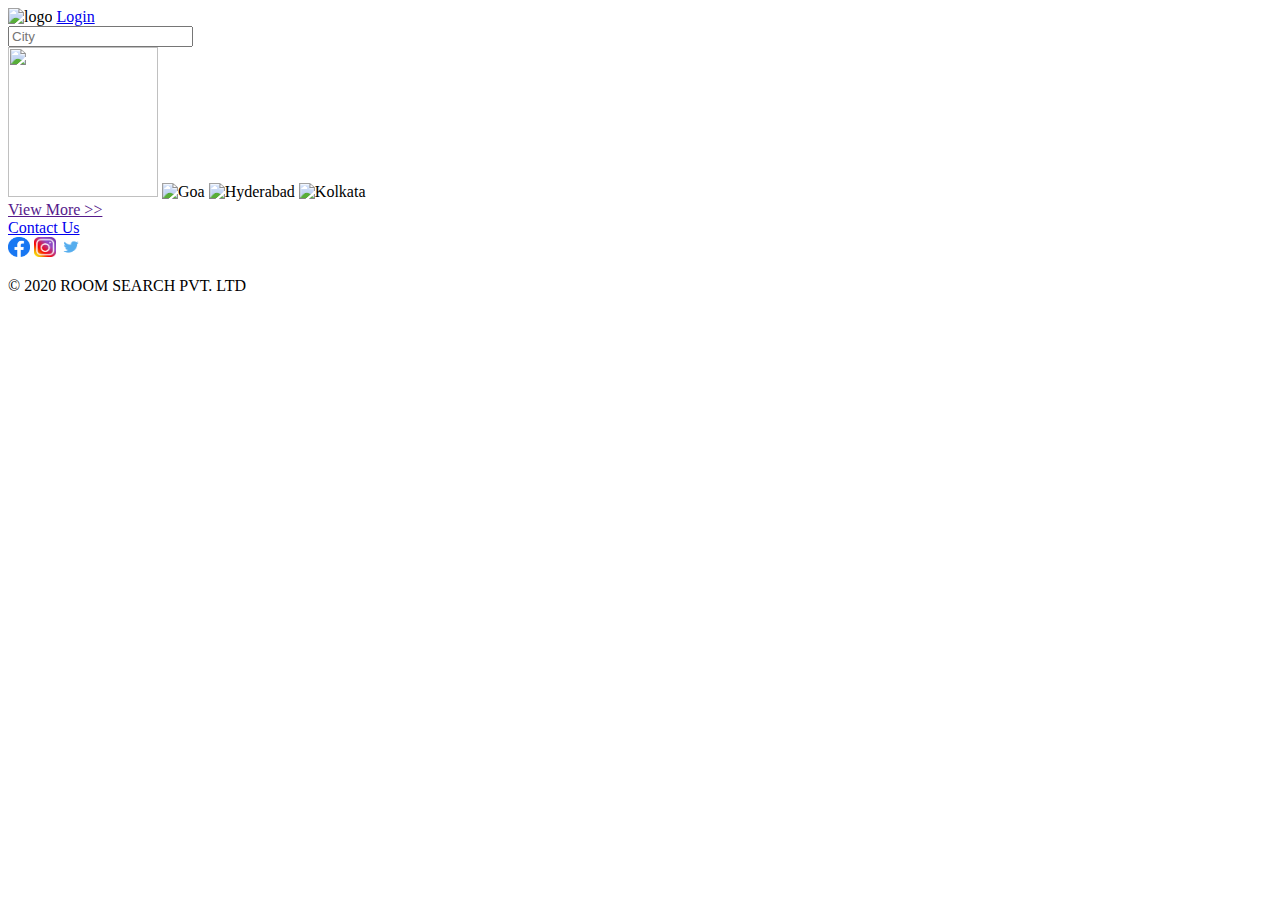
==== index.html @ 54b91127 "Checkpoint4" ====
<!DOCTYPE HTML>
<html>
    <head>
        <style>
            body {
                width : 100%;
                height: 100%;
            }
            .cityImage {
                height: 150px;
                width: 150px;
            }
            .logo {
                height:60px; 
                width:60px;
            }
            .socialLogo {
                height :20px;
                width : 22px;
            }

        </style>
    </head>
    <body>
        <div>
            <header>
                <img class = "logo" src = "C:\Hotel_Booking_Website_Starter_Code\assests\images\logo.png" alt = "logo">
                <a href = "login.html">Login</a>               
            </header>
            
            <div>
                <div>
                    <input type = "text" placeholder = "City">
                    </div>
                <div >
                    <a href = "list.html"><img class = "cityImage" src = "https://media-cdn.tripadvisor.com/media/photo-s/15/33/fe/a2/new-delhi.jpg"></a>
                    <img class = "cityImage" src = "https://media-cdn.tripadvisor.com/media/photo-s/15/33/fc/f0/goa.jpg" alt = "Goa">
                    <img class = "cityImage" src = "https://media-cdn.tripadvisor.com/media/photo-s/0f/98/f7/df/charminar.jpg" alt = "Hyderabad">
                    <img class = "cityImage" src = "https://media-cdn.tripadvisor.com/media/photo-s/15/33/fe/ac/kolkata-calcutta.jpg" alt = "Kolkata">
                </div>
                <div><a href="">View More >></a></div>
            </div>
            
            <footer>
                <a href = "contact.html" target="_blank">Contact Us</a>
                <div>
                <a href = "https://www.facebook.com" target="_blank"><img class ="socialLogo" src = "assests/images/facebook.png"  alt ="facebooklogo"></a>
                <a href = "https://www.instagram.com" target="_blank"><img class ="socialLogo" src = "assests/images/instagram.png" alt ="instagramlogo"></a>
                <a href = "https://www.twitter.com" target="_blank"><img class ="socialLogo" src = "assests/images/twitter.png" alt ="twitterlogo"></a>
                </div>
                <p> © 2020 ROOM SEARCH PVT. LTD</p>
            </footer>

        </div>
    </body>
</html>
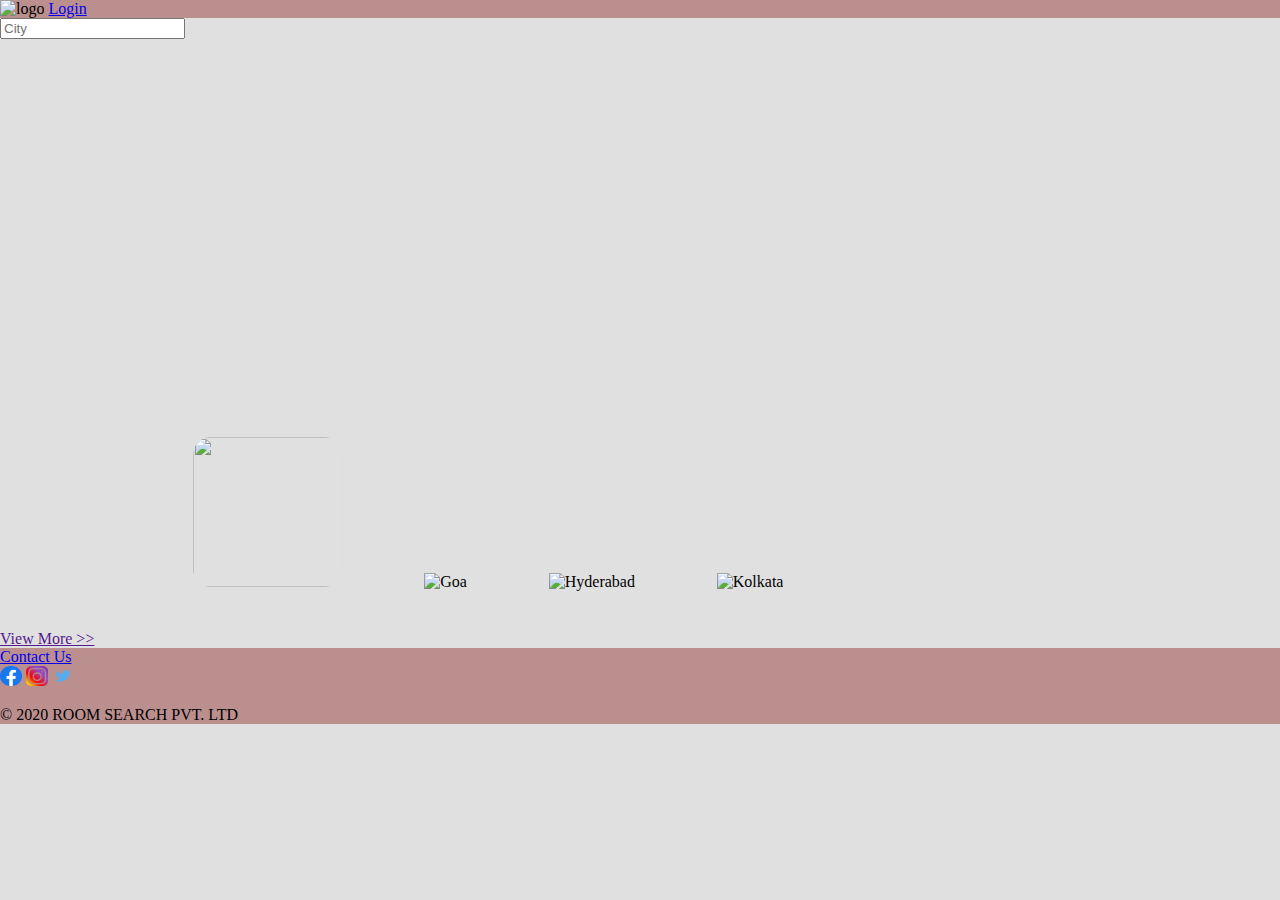
==== commit 4d6a3901: "Checkpoint5" ====
--- a/index.html
+++ b/index.html
@@ -2,13 +2,22 @@
 <html>
     <head>
         <style>
+            #full{
+                width : 100%;
+                height: 100%;
+                margin: 0px;
+            }
             body {
                 width : 100%;
-                height: 100%;
+                height: 1000%;
+                margin: 0px;
+                background-color: #e0e0e0;
             }
             .cityImage {
                 height: 150px;
                 width: 150px;
+                padding:4% 4% 4% 4%;
+                border-radius: 25%;
             }
             .logo {
                 height:60px; 
@@ -18,21 +27,42 @@
                 height :20px;
                 width : 22px;
             }
+            header {
+                background-color: rosybrown;
+            }
+            footer {
+                background-color: rosybrown;
+                position: bottom;
+                bottom: 0;
+                width: 100%;
+            }
+            #backImage{
+                background-image:url('https://media-cdn.tripadvisor.com/media/photo-o/14/10/2e/af/india.jpg');
+                height: 380px;
+                width: 100%;
+                background-size: cover;
+                background-repeat: no-repeat;
+                -ms-background-position-x: center;
+                -ms-background-position-y: bottom;
+                background-position: center ;
+                overflow: hidden;
+            }
 
         </style>
     </head>
-    <body>
-        <div>
+    
+        <div id = "full">
             <header>
                 <img class = "logo" src = "C:\Hotel_Booking_Website_Starter_Code\assests\images\logo.png" alt = "logo">
                 <a href = "login.html">Login</a>               
             </header>
-            
+            <body>
             <div>
-                <div>
+                <div id = "backImage" >
                     <input type = "text" placeholder = "City">
+                    
                     </div>
-                <div >
+                <div style="margin-left: 12%; margin-right: 12%;">
                     <a href = "list.html"><img class = "cityImage" src = "https://media-cdn.tripadvisor.com/media/photo-s/15/33/fe/a2/new-delhi.jpg"></a>
                     <img class = "cityImage" src = "https://media-cdn.tripadvisor.com/media/photo-s/15/33/fc/f0/goa.jpg" alt = "Goa">
                     <img class = "cityImage" src = "https://media-cdn.tripadvisor.com/media/photo-s/0f/98/f7/df/charminar.jpg" alt = "Hyderabad">
@@ -40,6 +70,7 @@
                 </div>
                 <div><a href="">View More >></a></div>
             </div>
+        </body>
             
             <footer>
                 <a href = "contact.html" target="_blank">Contact Us</a>
@@ -52,5 +83,5 @@
             </footer>
 
         </div>
-    </body>
+    
 </html>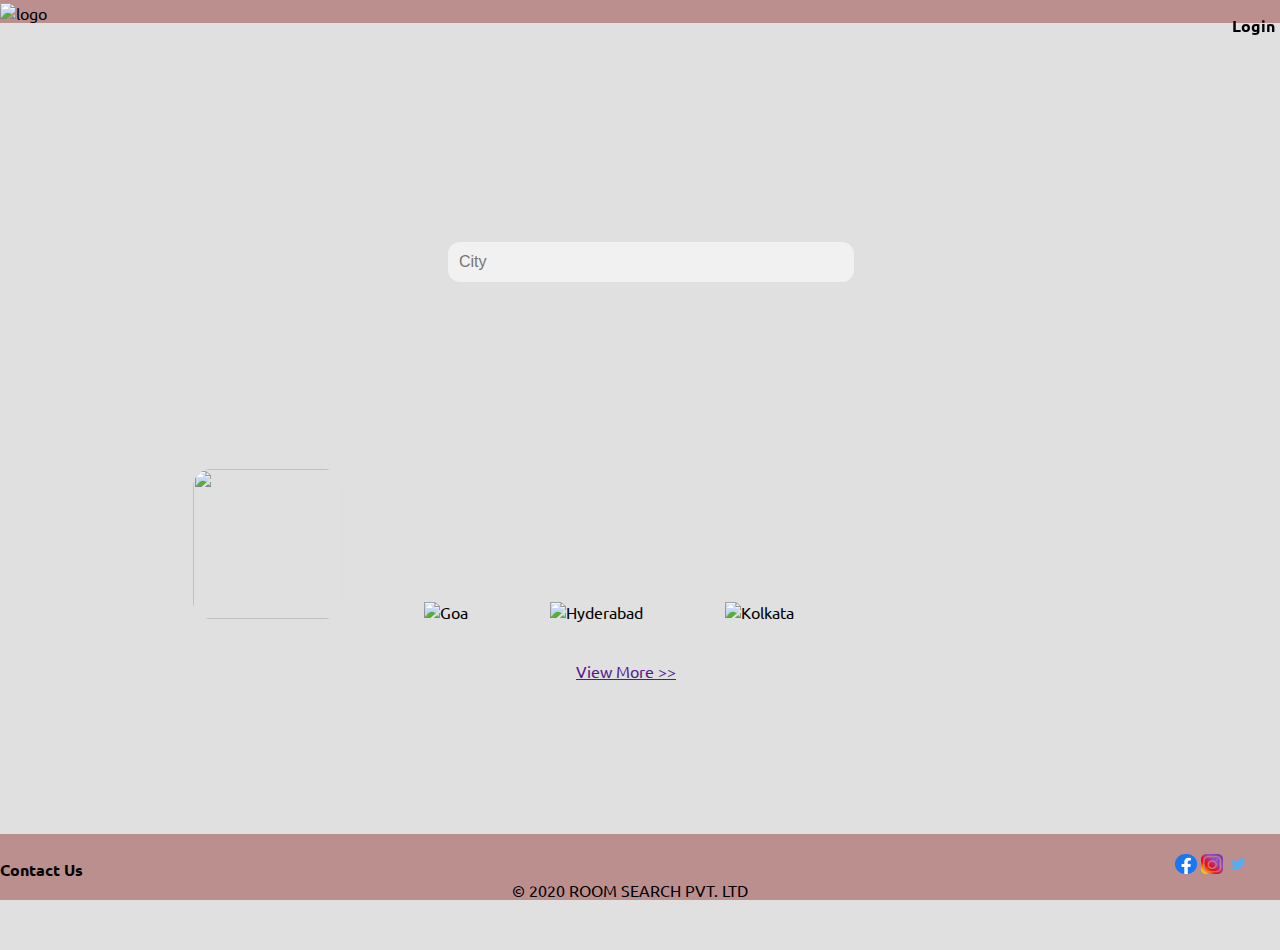
==== commit 9fab1547: "Checkpoint6" ====
--- a/index.html
+++ b/index.html
@@ -1,17 +1,28 @@
 <!DOCTYPE HTML>
 <html>
     <head>
+        <link href="https://fonts.googleapis.com/css2?family=Ubuntu&display=swap" rel="stylesheet">
+
         <style>
             #full{
                 width : 100%;
                 height: 100%;
                 margin: 0px;
+                position:absolute;
+                top:50px;
+                
+                
             }
             body {
+                
                 width : 100%;
-                height: 1000%;
-                margin: 0px;
+                height: 100%;
+                margin: 0 auto;
                 background-color: #e0e0e0;
+                font-family: 'Ubuntu', sans-serif;
+                overflow: auto;
+                bottom:100px;
+            
             }
             .cityImage {
                 height: 150px;
@@ -22,19 +33,28 @@
             .logo {
                 height:60px; 
                 width:60px;
+                vertical-align: middle;
             }
             .socialLogo {
                 height :20px;
                 width : 22px;
+                margin-top: 20px;
             }
             header {
                 background-color: rosybrown;
+                position: fixed;
+                top: 0;
+                left:0;
+                width: 100%;
+                height:auto;
             }
             footer {
                 background-color: rosybrown;
-                position: bottom;
+                width: 100%;
                 bottom: 0;
-                width: 100%;
+                position: fixed;
+                height: auto;
+            	top:auto;
             }
             #backImage{
                 background-image:url('https://media-cdn.tripadvisor.com/media/photo-o/14/10/2e/af/india.jpg');
@@ -47,6 +67,37 @@
                 background-position: center ;
                 overflow: hidden;
             }
+            .login {
+                position: absolute;
+                top: 15px;
+                right: 5px;
+                text-decoration: none;
+                color: black;
+                font-weight: bold;
+            }
+            #boxStyle {
+                 margin: 15% 35%;
+                 border-radius: 12px;
+                 border:1px solid transparent;
+                 background-color: #f1f1f1;
+                 padding: 10px;
+                 font-size: 16px;
+                 width: 30%;
+            }
+            .cityImageSty{
+                margin-left: 12%; 
+                margin-right: 12%;
+                align-items: center;
+                }
+                
+            #contactus{
+                position: relative;
+                text-decoration: none;
+                color: black;
+                font-weight: bold;
+                vertical-align: middle;
+            }
+
 
         </style>
     </head>
@@ -54,32 +105,32 @@
         <div id = "full">
             <header>
                 <img class = "logo" src = "C:\Hotel_Booking_Website_Starter_Code\assests\images\logo.png" alt = "logo">
-                <a href = "login.html">Login</a>               
+                <a class="login" href = "login.html">Login</a>               
             </header>
             <body>
             <div>
                 <div id = "backImage" >
-                    <input type = "text" placeholder = "City">
+                    <input id = "boxStyle" type = "text" placeholder = "City">
                     
                     </div>
-                <div style="margin-left: 12%; margin-right: 12%;">
+                <div class="cityImageSty">
                     <a href = "list.html"><img class = "cityImage" src = "https://media-cdn.tripadvisor.com/media/photo-s/15/33/fe/a2/new-delhi.jpg"></a>
                     <img class = "cityImage" src = "https://media-cdn.tripadvisor.com/media/photo-s/15/33/fc/f0/goa.jpg" alt = "Goa">
                     <img class = "cityImage" src = "https://media-cdn.tripadvisor.com/media/photo-s/0f/98/f7/df/charminar.jpg" alt = "Hyderabad">
                     <img class = "cityImage" src = "https://media-cdn.tripadvisor.com/media/photo-s/15/33/fe/ac/kolkata-calcutta.jpg" alt = "Kolkata">
                 </div>
-                <div><a href="">View More >></a></div>
+                <div style = "padding-left: 45%; height:100px;" ><a href="">View More >></a></div>
             </div>
         </body>
             
             <footer>
-                <a href = "contact.html" target="_blank">Contact Us</a>
-                <div>
+                <span><a href = "contact.html" target="_blank" id="contactus">Contact Us</a></span>
+                <span style="padding-left: 85%; ">
                 <a href = "https://www.facebook.com" target="_blank"><img class ="socialLogo" src = "assests/images/facebook.png"  alt ="facebooklogo"></a>
                 <a href = "https://www.instagram.com" target="_blank"><img class ="socialLogo" src = "assests/images/instagram.png" alt ="instagramlogo"></a>
                 <a href = "https://www.twitter.com" target="_blank"><img class ="socialLogo" src = "assests/images/twitter.png" alt ="twitterlogo"></a>
-                </div>
-                <p> © 2020 ROOM SEARCH PVT. LTD</p>
+                </span>
+                <span style = "padding-left: 40%;"> © 2020 ROOM SEARCH PVT. LTD</span>
             </footer>
 
         </div>
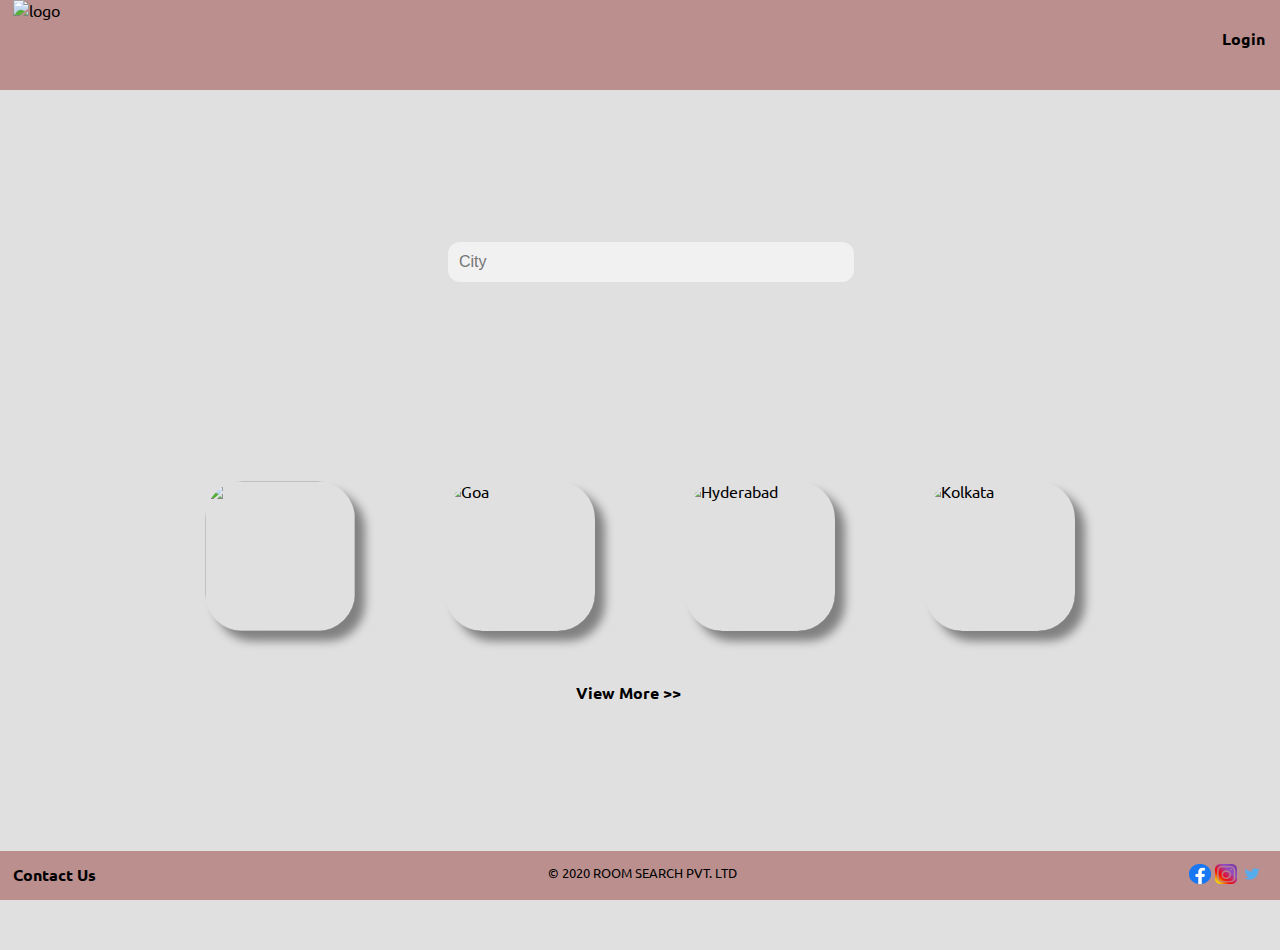
==== commit 9d82b33e: "Checkpoint 7" ====
--- a/index.html
+++ b/index.html
@@ -22,23 +22,19 @@
                 font-family: 'Ubuntu', sans-serif;
                 overflow: auto;
                 bottom:100px;
-            
-            }
-            .cityImage {
-                height: 150px;
-                width: 150px;
-                padding:4% 4% 4% 4%;
-                border-radius: 25%;
+                display:flex;
+            
             }
             .logo {
                 height:60px; 
                 width:60px;
                 vertical-align: middle;
+                margin: 1%;
+                margin-top:0;
             }
             .socialLogo {
                 height :20px;
                 width : 22px;
-                margin-top: 20px;
             }
             header {
                 background-color: rosybrown;
@@ -46,7 +42,10 @@
                 top: 0;
                 left:0;
                 width: 100%;
-                height:auto;
+                height:10%;
+                display: flex;
+                justify-content: space-between;
+                
             }
             footer {
                 background-color: rosybrown;
@@ -55,7 +54,14 @@
                 position: fixed;
                 height: auto;
             	top:auto;
-            }
+                display: flex;
+                justify-content:space-between;
+                vertical-align: middle;
+                padding: 1%;
+             }
+
+
+
             #backImage{
                 background-image:url('https://media-cdn.tripadvisor.com/media/photo-o/14/10/2e/af/india.jpg');
                 height: 380px;
@@ -63,7 +69,7 @@
                 background-size: cover;
                 background-repeat: no-repeat;
                 -ms-background-position-x: center;
-                -ms-background-position-y: bottom;
+                -ms-background-position-y: center;
                 background-position: center ;
                 overflow: hidden;
             }
@@ -74,7 +80,10 @@
                 text-decoration: none;
                 color: black;
                 font-weight: bold;
-            }
+                margin: 1%;
+                margin-right: 10px;
+            }
+
             #boxStyle {
                  margin: 15% 35%;
                  border-radius: 12px;
@@ -84,19 +93,94 @@
                  font-size: 16px;
                  width: 30%;
             }
+            #boxStyle:focus {
+                outline:none;
+            }
+                            
+            
+            .textStyle {
+                text-decoration: none;
+                color: black;
+                font-weight: bold;
+            }
+
             .cityImageSty{
                 margin-left: 12%; 
                 margin-right: 12%;
                 align-items: center;
+                display: flex;
+                justify-content: space-between;
+                padding: 4%
+                
                 }
-                
-            #contactus{
-                position: relative;
-                text-decoration: none;
-                color: black;
-                font-weight: bold;
-                vertical-align: middle;
-            }
+
+                .container,
+                .container * {
+                    box-sizing: border-box;
+                }
+
+                .container {
+                    position: relative;
+                    display: inline-block;
+                    overflow: hidden;
+                    max-width: 100%;
+                    height: auto;
+                    border-radius: 25%;
+                    box-shadow:10px 10px 10px 0px grey;
+                }
+
+                .container img {
+                    max-width: 100%;
+                } 
+                .container .cityImage {
+                    display: block;
+                }   
+
+            .cityImage {
+                height:150px;
+                width: 150px;
+                border-radius: 25%;
+                box-shadow:10px 10px 10px 0px grey;
+                
+            }
+
+            .container .layertop {
+                opacity: 0;
+                position: absolute;
+                top: 0;
+                left: 0;
+                right: 0;
+                bottom: 0;
+                width: 100%;
+                height: 100%;
+                background: rgba(0, 0, 0, 0.6);
+                color: #fff;
+                padding: 15px;
+                -moz-transition: all 0.4s ease-in-out 0s;
+                -webkit-transition: all 0.4s ease-in-out 0s;
+                -ms-transition: all 0.4s ease-in-out 0s;
+                transition: all 0.4s ease-in-out 0s;
+            }
+
+    
+            
+            .container:hover .layertop,
+            .container.active .layertop {
+                opacity: 1;
+            }
+            .container .text {
+                text-align: center;
+                font-size: 18px;
+                display: inline-block;
+                position: absolute;
+                top: 50%;
+                left: 50%;
+                -moz-transform: translate(-50%, -50%);
+                -webkit-transform: translate(-50%, -50%);
+                -ms-transform: translate(-50%, -50%);
+                transform: translate(-50%, -50%);
+            }
+
 
 
         </style>
@@ -113,24 +197,50 @@
                     <input id = "boxStyle" type = "text" placeholder = "City">
                     
                     </div>
-                <div class="cityImageSty">
-                    <a href = "list.html"><img class = "cityImage" src = "https://media-cdn.tripadvisor.com/media/photo-s/15/33/fe/a2/new-delhi.jpg"></a>
-                    <img class = "cityImage" src = "https://media-cdn.tripadvisor.com/media/photo-s/15/33/fc/f0/goa.jpg" alt = "Goa">
-                    <img class = "cityImage" src = "https://media-cdn.tripadvisor.com/media/photo-s/0f/98/f7/df/charminar.jpg" alt = "Hyderabad">
-                    <img class = "cityImage" src = "https://media-cdn.tripadvisor.com/media/photo-s/15/33/fe/ac/kolkata-calcutta.jpg" alt = "Kolkata">
-                </div>
-                <div style = "padding-left: 45%; height:100px;" ><a href="">View More >></a></div>
+                
+                
+        <div class="cityImageSty">
+
+
+                <div class="container">
+                <a href = "list.html" ><img class = "cityImage" src = "https://media-cdn.tripadvisor.com/media/photo-s/15/33/fe/a2/new-delhi.jpg">
+                <div class = "layertop">
+                <div class="text">Delhi</div>
+                </div></a></div>
+                
+                <div class="container">
+                <img class = "cityImage" src = "https://media-cdn.tripadvisor.com/media/photo-s/15/33/fc/f0/goa.jpg" alt = "Goa">
+                <div class = "layertop">
+                <div class="text">Goa</div>
+                </div></div>
+                
+                <div class="container">
+                <img class = "cityImage" src = "https://media-cdn.tripadvisor.com/media/photo-s/0f/98/f7/df/charminar.jpg" alt = "Hyderabad">
+                <div class = "layertop">
+                <div class="text">Hyderabad</div>
+            </div></div>
+                
+            <div class="container">
+            <img class = "cityImage" src = "https://media-cdn.tripadvisor.com/media/photo-s/15/33/fe/ac/kolkata-calcutta.jpg" alt = "Kolkata">
+            <div class = "layertop">   
+            <div class="text">Kolkata</div>
+                </div></div>
+    
+            
+            </div> 
+            
+            <div style = "padding-left: 45%; height:100px;" ><a href="" class= "textStyle">View More >></a></div>       
+                       
             </div>
         </body>
             
             <footer>
-                <span><a href = "contact.html" target="_blank" id="contactus">Contact Us</a></span>
-                <span style="padding-left: 85%; ">
-                <a href = "https://www.facebook.com" target="_blank"><img class ="socialLogo" src = "assests/images/facebook.png"  alt ="facebooklogo"></a>
+                <span id="contactus"><a href = "contact.html" target="_blank" class= "textStyle">Contact Us</a></span>
+                <span style="font-size: small;">© 2020 ROOM SEARCH PVT. LTD</span>
+                <span style="margin-right: 30px;"><a href = "https://www.facebook.com" target="_blank"><img class ="socialLogo" src = "assests/images/facebook.png"  alt ="facebooklogo"></a>
                 <a href = "https://www.instagram.com" target="_blank"><img class ="socialLogo" src = "assests/images/instagram.png" alt ="instagramlogo"></a>
                 <a href = "https://www.twitter.com" target="_blank"><img class ="socialLogo" src = "assests/images/twitter.png" alt ="twitterlogo"></a>
                 </span>
-                <span style = "padding-left: 40%;"> © 2020 ROOM SEARCH PVT. LTD</span>
             </footer>
 
         </div>
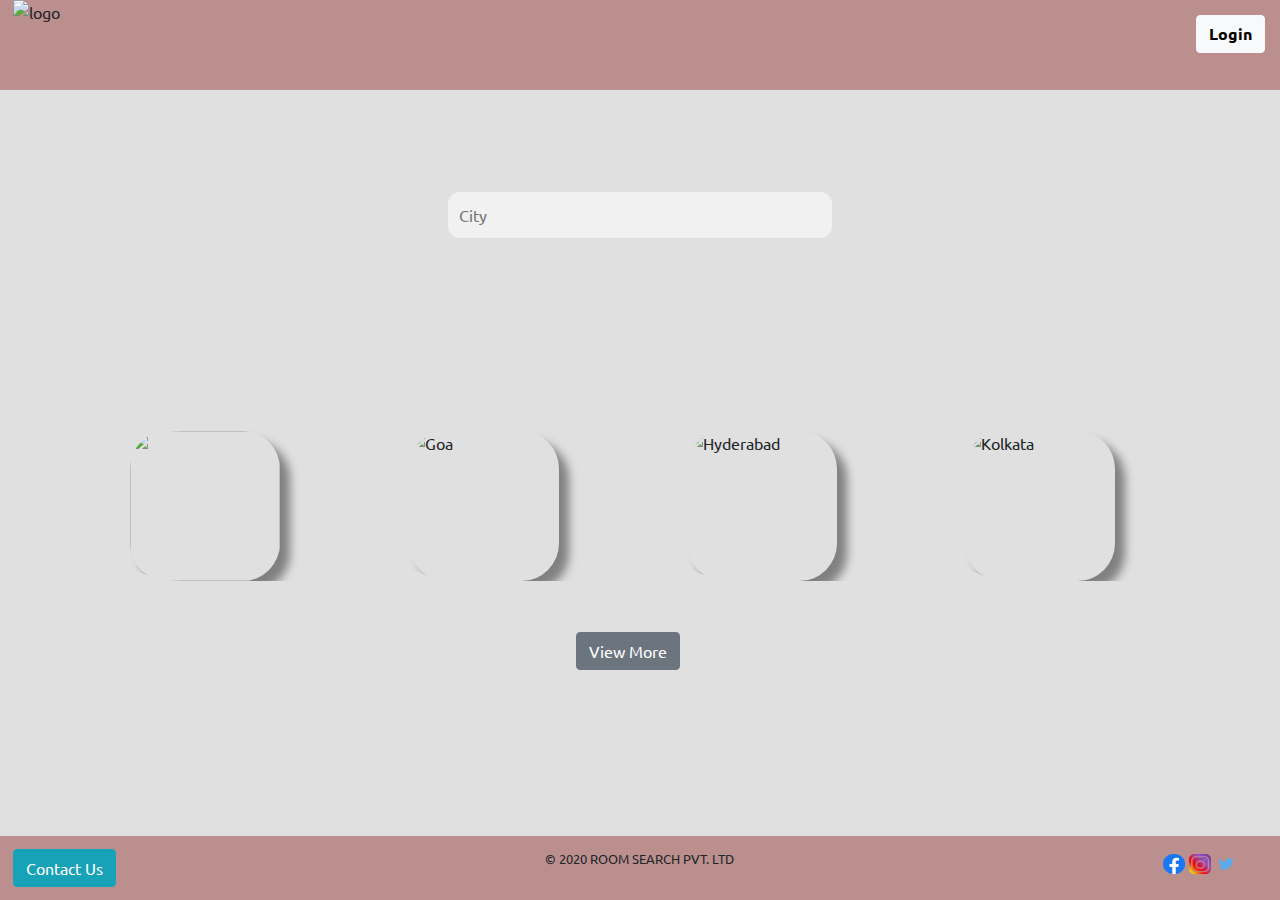
==== commit e5056e58: "Checkpoint8" ====
--- a/index.html
+++ b/index.html
@@ -2,14 +2,40 @@
 <html>
     <head>
         <link href="https://fonts.googleapis.com/css2?family=Ubuntu&display=swap" rel="stylesheet">
+        <link rel="stylesheet" href="https://stackpath.bootstrapcdn.com/bootstrap/4.3.1/css/bootstrap.min.css">
+        <script src="https://code.jquery.com/jquery-3.3.1.slim.min.js" ></script>
+        <script src="https://cdnjs.cloudflare.com/ajax/libs/popper.js/1.14.7/umd/popper.min.js"></script>
+        <script src="https://stackpath.bootstrapcdn.com/bootstrap/4.3.1/js/bootstrap.min.js"></script>
 
         <style>
+
+.modal-header, h4, .close {
+    text-align: left;
+    font-size: 30px;
+  }
+  .modal-footer {
+    background-color: white;
+     text-align: left;
+  }
+  .modal-backdrop.show {
+    opacity: 0;
+}
+.modal-backdrop {
+    position: fixed;
+    top: 0;
+    left: 0;
+    z-index: 1040;
+    width: 0;
+    height: 0;
+    background-color: #000;
+}
+
             #full{
                 width : 100%;
                 height: 100%;
                 margin: 0px;
                 position:absolute;
-                top:50px;
+            
                 
                 
             }
@@ -21,7 +47,7 @@
                 background-color: #e0e0e0;
                 font-family: 'Ubuntu', sans-serif;
                 overflow: auto;
-                bottom:100px;
+                
                 display:flex;
             
             }
@@ -38,13 +64,14 @@
             }
             header {
                 background-color: rosybrown;
-                position: fixed;
                 top: 0;
                 left:0;
                 width: 100%;
                 height:10%;
                 display: flex;
                 justify-content: space-between;
+                position: fixed;
+                
                 
             }
             footer {
@@ -80,7 +107,6 @@
                 text-decoration: none;
                 color: black;
                 font-weight: bold;
-                margin: 1%;
                 margin-right: 10px;
             }
 
@@ -105,8 +131,7 @@
             }
 
             .cityImageSty{
-                margin-left: 12%; 
-                margin-right: 12%;
+                margin-left: 5%; 
                 align-items: center;
                 display: flex;
                 justify-content: space-between;
@@ -121,12 +146,13 @@
 
                 .container {
                     position: relative;
-                    display: inline-block;
+                    display: flex;
                     overflow: hidden;
                     max-width: 100%;
                     height: auto;
                     border-radius: 25%;
-                    box-shadow:10px 10px 10px 0px grey;
+                    justify-content: space-between;
+                    
                 }
 
                 .container img {
@@ -141,29 +167,33 @@
                 width: 150px;
                 border-radius: 25%;
                 box-shadow:10px 10px 10px 0px grey;
-                
-            }
+            }
+
 
             .container .layertop {
                 opacity: 0;
                 position: absolute;
                 top: 0;
-                left: 0;
+                left: 15px;
                 right: 0;
                 bottom: 0;
                 width: 100%;
                 height: 100%;
                 background: rgba(0, 0, 0, 0.6);
                 color: #fff;
-                padding: 15px;
+                
                 -moz-transition: all 0.4s ease-in-out 0s;
                 -webkit-transition: all 0.4s ease-in-out 0s;
                 -ms-transition: all 0.4s ease-in-out 0s;
                 transition: all 0.4s ease-in-out 0s;
-            }
-
-    
-            
+                height:150px;
+                width: 150px;
+                border-radius: 25%;
+                box-shadow:10px 10px 10px 0px grey;
+            }
+
+
+
             .container:hover .layertop,
             .container.active .layertop {
                 opacity: 1;
@@ -181,6 +211,14 @@
                 transform: translate(-50%, -50%);
             }
 
+            #contactus{
+                position: relative;
+                text-decoration: none;
+                color: black;
+                font-weight: bold;
+                vertical-align: middle;
+            }   
+
 
 
         </style>
@@ -188,15 +226,58 @@
     
         <div id = "full">
             <header>
-                <img class = "logo" src = "C:\Hotel_Booking_Website_Starter_Code\assests\images\logo.png" alt = "logo">
-                <a class="login" href = "login.html">Login</a>               
-            </header>
-            <body>
-            <div>
-                <div id = "backImage" >
-                    <input id = "boxStyle" type = "text" placeholder = "City">
-                    
+            <img class = "logo" src = "C:\Hotel_Booking_Website_Starter_Code\assests\images\logo.png" alt = "logo">
+            <button type="button" class="btn btn-light login" data-toggle="modal" data-target="#exampleModal">
+                Login</button>
+            <div class="modal fade" id="exampleModal" tabindex="-1" role="dialog" aria-labelledby="exampleModalLabel" aria-hidden="false">
+                <div class="modal-dialog" role="document">
+                  <div class="modal-content">
+                    <div class="modal-header">
+                      <h5 class="modal-title" id="exampleModalLabel">Please Login</h5>
+                      <button type="button" class="close" data-dismiss="modal" aria-label="Close">
+                        <span aria-hidden="true">&times;</span>
+                      </button>
                     </div>
+
+                        <div class="modal-body">
+                          
+                            <form>
+                                <div class="form-group">
+                                  <label for="exampleInputEmail1">Username</label>
+                                  <input type="text" class="form-control" id="exampleInputEmail1" placeholder="Enter Username">
+                                </div>
+                                <div class="form-group">
+                                    <label for="exampleInputPassword1">Password</label>
+                                    <input type="password" class="form-control" id="exampleInputPassword1" placeholder="Password">
+                                  </div>
+                            </form>
+
+                        </div> 
+                        <div class="modal-footer">
+                            <button type="button" class="btn btn-primary" style="margin-left: auto;margin-right: auto;">Login</button>
+                          </div>
+                        </div>
+                      </div>
+                    </div>       
+              <script>
+              $('#exampleModal').on('shown.bs.modal', function () {
+                $('#myInput').trigger('focus')
+              })
+              </script>
+              
+           </header>
+           
+           
+           
+<body>
+       
+             
+            
+            
+        <div>
+            <div id = "backImage" >
+                <input id = "boxStyle" type = "text" placeholder = "City">
+            </div>
                 
                 
         <div class="cityImageSty">
@@ -218,31 +299,71 @@
                 <img class = "cityImage" src = "https://media-cdn.tripadvisor.com/media/photo-s/0f/98/f7/df/charminar.jpg" alt = "Hyderabad">
                 <div class = "layertop">
                 <div class="text">Hyderabad</div>
-            </div></div>
-                
-            <div class="container">
-            <img class = "cityImage" src = "https://media-cdn.tripadvisor.com/media/photo-s/15/33/fe/ac/kolkata-calcutta.jpg" alt = "Kolkata">
-            <div class = "layertop">   
-            <div class="text">Kolkata</div>
+                </div></div>
+                
+                <div class="container">
+                <img class = "cityImage" src = "https://media-cdn.tripadvisor.com/media/photo-s/15/33/fe/ac/kolkata-calcutta.jpg" alt = "Kolkata">
+                <div class = "layertop">   
+                <div class="text">Kolkata</div>
                 </div></div>
     
             
             </div> 
             
-            <div style = "padding-left: 45%; height:100px;" ><a href="" class= "textStyle">View More >></a></div>       
+            <div style = "padding-left: 45% ; height: 150px;" ><a href="" class= "textStyle"> 
+            <button type="button" class="btn btn-secondary">View More</button></a></div>     
                        
             </div>
+            
         </body>
             
             <footer>
-                <span id="contactus"><a href = "contact.html" target="_blank" class= "textStyle">Contact Us</a></span>
+
+<!-- Button trigger modal -->
+<span><button type="button" class="btn btn-info" data-toggle="modal" data-target="#contactModal">
+    Contact Us
+  </button></span>
+  
+  <!-- Modal -->
+  <div class="modal fade" id="contactModal" tabindex="-1" role="dialog" aria-labelledby="exampleModalLabel" aria-hidden="true">
+    <div class="modal-dialog" role="document">
+      <div class="modal-content">
+        <div class="modal-header">
+          <h5 class="modal-title" id="exampleModalLabel">Get In Touch</h5>
+          <button type="button" class="close" data-dismiss="modal" aria-label="Close">
+            <span aria-hidden="true">&times;</span>
+          </button>
+        </div>
+
+        <div class="modal-body">
+            <p>Thank You for reaching out!!!</p>
+                <p>Please enter your email we will get back to you</p>
+
+                <form action = "index.html" m ethod="get">
+                    <input type="email"  required placeholder="Enter your email">
+
+
+                </form>
+          </div>
+
+          <div class="modal-footer">
+            <button type="button" class="btn btn-primary">Submit</button>
+          </div>
+        </div>
+      </div>
+    </div>
+
+
+
+
                 <span style="font-size: small;">© 2020 ROOM SEARCH PVT. LTD</span>
                 <span style="margin-right: 30px;"><a href = "https://www.facebook.com" target="_blank"><img class ="socialLogo" src = "assests/images/facebook.png"  alt ="facebooklogo"></a>
                 <a href = "https://www.instagram.com" target="_blank"><img class ="socialLogo" src = "assests/images/instagram.png" alt ="instagramlogo"></a>
                 <a href = "https://www.twitter.com" target="_blank"><img class ="socialLogo" src = "assests/images/twitter.png" alt ="twitterlogo"></a>
                 </span>
+
             </footer>
 
+        
         </div>
-    
 </html>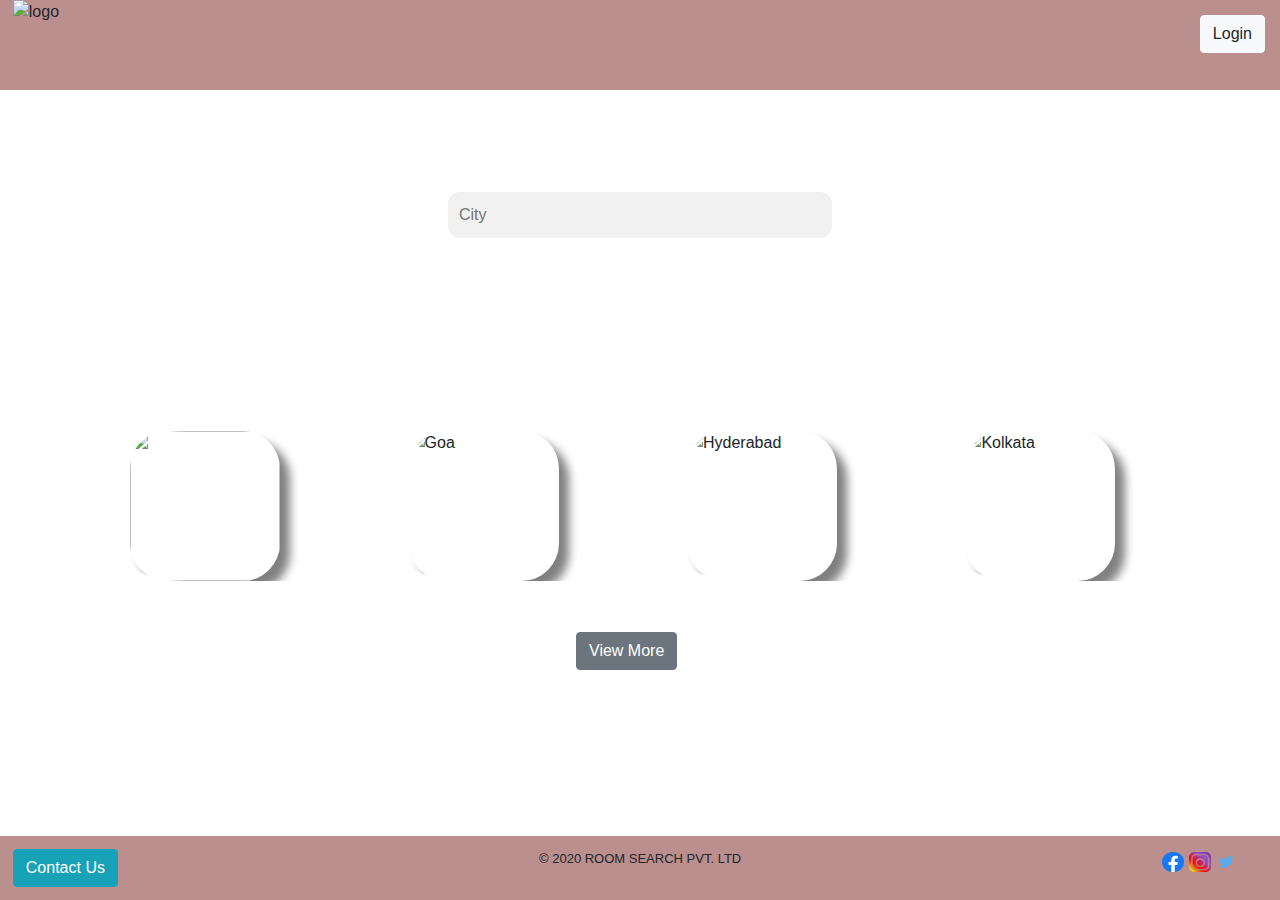
==== commit fdf69edc: "CheckPoint9" ====
--- a/index.html
+++ b/index.html
@@ -1,369 +1,221 @@
 <!DOCTYPE HTML>
 <html>
-    <head>
-        <link href="https://fonts.googleapis.com/css2?family=Ubuntu&display=swap" rel="stylesheet">
-        <link rel="stylesheet" href="https://stackpath.bootstrapcdn.com/bootstrap/4.3.1/css/bootstrap.min.css">
-        <script src="https://code.jquery.com/jquery-3.3.1.slim.min.js" ></script>
-        <script src="https://cdnjs.cloudflare.com/ajax/libs/popper.js/1.14.7/umd/popper.min.js"></script>
-        <script src="https://stackpath.bootstrapcdn.com/bootstrap/4.3.1/js/bootstrap.min.js"></script>
-
-        <style>
-
-.modal-header, h4, .close {
-    text-align: left;
-    font-size: 30px;
-  }
-  .modal-footer {
-    background-color: white;
-     text-align: left;
-  }
-  .modal-backdrop.show {
-    opacity: 0;
-}
-.modal-backdrop {
-    position: fixed;
-    top: 0;
-    left: 0;
-    z-index: 1040;
-    width: 0;
-    height: 0;
-    background-color: #000;
-}
-
-            #full{
-                width : 100%;
-                height: 100%;
-                margin: 0px;
-                position:absolute;
-            
-                
-                
-            }
-            body {
-                
-                width : 100%;
-                height: 100%;
-                margin: 0 auto;
-                background-color: #e0e0e0;
-                font-family: 'Ubuntu', sans-serif;
-                overflow: auto;
-                
-                display:flex;
-            
-            }
-            .logo {
-                height:60px; 
-                width:60px;
-                vertical-align: middle;
-                margin: 1%;
-                margin-top:0;
-            }
-            .socialLogo {
-                height :20px;
-                width : 22px;
-            }
-            header {
-                background-color: rosybrown;
-                top: 0;
-                left:0;
-                width: 100%;
-                height:10%;
-                display: flex;
-                justify-content: space-between;
-                position: fixed;
-                
-                
-            }
-            footer {
-                background-color: rosybrown;
-                width: 100%;
-                bottom: 0;
-                position: fixed;
-                height: auto;
-            	top:auto;
-                display: flex;
-                justify-content:space-between;
-                vertical-align: middle;
-                padding: 1%;
-             }
-
-
-
-            #backImage{
-                background-image:url('https://media-cdn.tripadvisor.com/media/photo-o/14/10/2e/af/india.jpg');
-                height: 380px;
-                width: 100%;
-                background-size: cover;
-                background-repeat: no-repeat;
-                -ms-background-position-x: center;
-                -ms-background-position-y: center;
-                background-position: center ;
-                overflow: hidden;
-            }
-            .login {
-                position: absolute;
-                top: 15px;
-                right: 5px;
-                text-decoration: none;
-                color: black;
-                font-weight: bold;
-                margin-right: 10px;
-            }
-
-            #boxStyle {
-                 margin: 15% 35%;
-                 border-radius: 12px;
-                 border:1px solid transparent;
-                 background-color: #f1f1f1;
-                 padding: 10px;
-                 font-size: 16px;
-                 width: 30%;
-            }
-            #boxStyle:focus {
-                outline:none;
-            }
-                            
-            
-            .textStyle {
-                text-decoration: none;
-                color: black;
-                font-weight: bold;
-            }
-
-            .cityImageSty{
-                margin-left: 5%; 
-                align-items: center;
-                display: flex;
-                justify-content: space-between;
-                padding: 4%
-                
-                }
-
-                .container,
-                .container * {
-                    box-sizing: border-box;
-                }
-
-                .container {
-                    position: relative;
-                    display: flex;
-                    overflow: hidden;
-                    max-width: 100%;
-                    height: auto;
-                    border-radius: 25%;
-                    justify-content: space-between;
-                    
-                }
-
-                .container img {
-                    max-width: 100%;
-                } 
-                .container .cityImage {
-                    display: block;
-                }   
-
-            .cityImage {
-                height:150px;
-                width: 150px;
-                border-radius: 25%;
-                box-shadow:10px 10px 10px 0px grey;
-            }
-
-
-            .container .layertop {
-                opacity: 0;
-                position: absolute;
-                top: 0;
-                left: 15px;
-                right: 0;
-                bottom: 0;
-                width: 100%;
-                height: 100%;
-                background: rgba(0, 0, 0, 0.6);
-                color: #fff;
-                
-                -moz-transition: all 0.4s ease-in-out 0s;
-                -webkit-transition: all 0.4s ease-in-out 0s;
-                -ms-transition: all 0.4s ease-in-out 0s;
-                transition: all 0.4s ease-in-out 0s;
-                height:150px;
-                width: 150px;
-                border-radius: 25%;
-                box-shadow:10px 10px 10px 0px grey;
-            }
-
-
-
-            .container:hover .layertop,
-            .container.active .layertop {
-                opacity: 1;
-            }
-            .container .text {
-                text-align: center;
-                font-size: 18px;
-                display: inline-block;
-                position: absolute;
-                top: 50%;
-                left: 50%;
-                -moz-transform: translate(-50%, -50%);
-                -webkit-transform: translate(-50%, -50%);
-                -ms-transform: translate(-50%, -50%);
-                transform: translate(-50%, -50%);
-            }
-
-            #contactus{
-                position: relative;
-                text-decoration: none;
-                color: black;
-                font-weight: bold;
-                vertical-align: middle;
-            }   
-
-
-
-        </style>
-    </head>
-    
-        <div id = "full">
-            <header>
-            <img class = "logo" src = "C:\Hotel_Booking_Website_Starter_Code\assests\images\logo.png" alt = "logo">
-            <button type="button" class="btn btn-light login" data-toggle="modal" data-target="#exampleModal">
-                Login</button>
-            <div class="modal fade" id="exampleModal" tabindex="-1" role="dialog" aria-labelledby="exampleModalLabel" aria-hidden="false">
-                <div class="modal-dialog" role="document">
-                  <div class="modal-content">
+
+<head>
+    <meta charset="utf-8">
+    <meta name="viewport" content="width=device-width, initial-scale=1">
+
+    <!--External CSS Links-->
+    <link href="common.css" rel="stylesheet" type="text/css">
+    <link href="index.css" rel="stylesheet" type="text/css">
+
+    <!--Font Links-->
+    <link href="https://fonts.googleapis.com/css2?family=Ubuntu&display=swap" rel="stylesheet">
+
+    <!--Bootstrap for Modals-->
+    <link rel="stylesheet" href="https://stackpath.bootstrapcdn.com/bootstrap/4.3.1/css/bootstrap.min.css">
+    <script src="https://code.jquery.com/jquery-3.3.1.slim.min.js"></script>
+    <script src="https://cdnjs.cloudflare.com/ajax/libs/popper.js/1.14.7/umd/popper.min.js"></script>
+    <script src="https://stackpath.bootstrapcdn.com/bootstrap/4.3.1/js/bootstrap.min.js"></script>
+
+    <!--Style to customize Bootstrap Styling and other external link-->
+    <style>
+        .modal-header,
+        h4,
+        .close {
+            text-align: left;
+            font-size: 30px;
+        }
+        
+        .modal-footer {
+            background-color: white;
+            text-align: left;
+        }
+        
+        .modal-backdrop.show {
+            opacity: 0;
+        }
+        
+        .modal-backdrop {
+            position: fixed;
+            top: 0;
+            left: 0;
+            z-index: 1040;
+            width: 0;
+            height: 0;
+            background-color: #000;
+        }
+        
+        #contactus {
+            position: relative;
+            text-decoration: none;
+            color: black;
+            font-weight: bold;
+            vertical-align: middle;
+        }
+        
+        footer {
+            display: flex;
+        }
+    </style>
+
+</head>
+<!-- Start of Div name main-->
+<div id="main">
+    <a href="loader.html"></a>
+    <!-- Start of header DIV-->
+    <header>
+        <img class="logo" src="C:\Hotel_Booking_Website_Starter_Code\assests\images\logo.png" alt="logo">
+
+        <!-- Button trigger modal -->
+        <button type="button" class="btn btn-light login" data-toggle="modal" data-target="#exampleModal">
+            Login
+        </button>
+
+        <!-- Start of Modal Login-->
+        <div class="modal fade" id="exampleModal" tabindex="-1" role="dialog" aria-labelledby="exampleModalLabel" aria-hidden="false">
+            <div class="modal-dialog" role="document">
+                <div class="modal-content">
                     <div class="modal-header">
-                      <h5 class="modal-title" id="exampleModalLabel">Please Login</h5>
-                      <button type="button" class="close" data-dismiss="modal" aria-label="Close">
+                        <h5 class="modal-title" id="exampleModalLabel">Please Login</h5>
+                        <button type="button" class="close" data-dismiss="modal" aria-label="Close">
                         <span aria-hidden="true">&times;</span>
                       </button>
                     </div>
 
-                        <div class="modal-body">
-                          
-                            <form>
-                                <div class="form-group">
-                                  <label for="exampleInputEmail1">Username</label>
-                                  <input type="text" class="form-control" id="exampleInputEmail1" placeholder="Enter Username">
-                                </div>
-                                <div class="form-group">
-                                    <label for="exampleInputPassword1">Password</label>
-                                    <input type="password" class="form-control" id="exampleInputPassword1" placeholder="Password">
-                                  </div>
-                            </form>
-
-                        </div> 
-                        <div class="modal-footer">
-                            <button type="button" class="btn btn-primary" style="margin-left: auto;margin-right: auto;">Login</button>
-                          </div>
+                    <div class="modal-body">
+
+                        <form>
+                            <div class="form-group">
+                                <label for="exampleInputEmail1">Username</label>
+                                <input type="text" class="form-control" id="exampleInputEmail1" placeholder="Enter Username">
+                            </div>
+                            <div class="form-group">
+                                <label for="exampleInputPassword1">Password</label>
+                                <input type="password" class="form-control" id="exampleInputPassword1" placeholder="Password">
+                            </div>
+                        </form>
+
+                    </div>
+                    <div class="modal-footer">
+                        <button type="button" class="btn btn-primary" style="margin-left: auto;margin-right: auto;">Login</button>
+                    </div>
+                </div>
+            </div>
+        </div>
+        <script>
+            $('#exampleModal').on('shown.bs.modal', function() {
+                $('#myInput').trigger('focus')
+            })
+        </script>
+        <!-- End of Modal Login-->
+    </header>
+    <!-- End of Header-->
+
+    <!--Content Div-->
+
+    <body>
+
+        <div>
+            <div id="backImage">
+                <!--Search Bar Image-->
+                <input id="boxStyle" type="text" placeholder="City">
+            </div>
+
+
+            <div class="cityImageSty">
+                <!--Container with all city Images-->
+
+                <div class="container">
+                    <a href="list.html"><img class="cityImage" src="https://media-cdn.tripadvisor.com/media/photo-s/15/33/fe/a2/new-delhi.jpg">
+                        <div class="layertop">
+                            <div class="text">Delhi</div>
                         </div>
-                      </div>
-                    </div>       
-              <script>
-              $('#exampleModal').on('shown.bs.modal', function () {
-                $('#myInput').trigger('focus')
-              })
-              </script>
-              
-           </header>
-           
-           
-           
-<body>
-       
-             
-            
-            
-        <div>
-            <div id = "backImage" >
-                <input id = "boxStyle" type = "text" placeholder = "City">
-            </div>
-                
-                
-        <div class="cityImageSty">
-
-
-                <div class="container">
-                <a href = "list.html" ><img class = "cityImage" src = "https://media-cdn.tripadvisor.com/media/photo-s/15/33/fe/a2/new-delhi.jpg">
-                <div class = "layertop">
-                <div class="text">Delhi</div>
-                </div></a></div>
-                
-                <div class="container">
-                <img class = "cityImage" src = "https://media-cdn.tripadvisor.com/media/photo-s/15/33/fc/f0/goa.jpg" alt = "Goa">
-                <div class = "layertop">
-                <div class="text">Goa</div>
-                </div></div>
-                
-                <div class="container">
-                <img class = "cityImage" src = "https://media-cdn.tripadvisor.com/media/photo-s/0f/98/f7/df/charminar.jpg" alt = "Hyderabad">
-                <div class = "layertop">
-                <div class="text">Hyderabad</div>
-                </div></div>
-                
-                <div class="container">
-                <img class = "cityImage" src = "https://media-cdn.tripadvisor.com/media/photo-s/15/33/fe/ac/kolkata-calcutta.jpg" alt = "Kolkata">
-                <div class = "layertop">   
-                <div class="text">Kolkata</div>
-                </div></div>
-    
-            
-            </div> 
-            
-            <div style = "padding-left: 45% ; height: 150px;" ><a href="" class= "textStyle"> 
-            <button type="button" class="btn btn-secondary">View More</button></a></div>     
-                       
-            </div>
-            
-        </body>
-            
-            <footer>
-
-<!-- Button trigger modal -->
-<span><button type="button" class="btn btn-info" data-toggle="modal" data-target="#contactModal">
+                    </a>
+                </div>
+
+                <div class="container">
+                    <img class="cityImage" src="https://media-cdn.tripadvisor.com/media/photo-s/15/33/fc/f0/goa.jpg" alt="Goa">
+                    <div class="layertop">
+                        <div class="text">Goa</div>
+                    </div>
+                </div>
+
+                <div class="container">
+                    <img class="cityImage" src="https://media-cdn.tripadvisor.com/media/photo-s/0f/98/f7/df/charminar.jpg" alt="Hyderabad">
+                    <div class="layertop">
+                        <div class="text">Hyderabad</div>
+                    </div>
+                </div>
+
+                <div class="container">
+                    <img class="cityImage" src="https://media-cdn.tripadvisor.com/media/photo-s/15/33/fe/ac/kolkata-calcutta.jpg" alt="Kolkata">
+                    <div class="layertop">
+                        <div class="text">Kolkata</div>
+                    </div>
+                </div>
+
+
+            </div>
+
+            <div style="padding-left: 45% ; height: 150px;">
+                <a href="" class="textStyle">
+                    <!--Button trigger Modal-->
+                    <button type="button" class="btn btn-secondary">View More</button></a>
+            </div>
+
+        </div>
+
+    </body>
+
+    <footer>
+
+        <!-- Button trigger modal -->
+        <span><button type="button" class="btn btn-info" data-toggle="modal" data-target="#contactModal">
     Contact Us
   </button></span>
-  
-  <!-- Modal -->
-  <div class="modal fade" id="contactModal" tabindex="-1" role="dialog" aria-labelledby="exampleModalLabel" aria-hidden="true">
-    <div class="modal-dialog" role="document">
-      <div class="modal-content">
-        <div class="modal-header">
-          <h5 class="modal-title" id="exampleModalLabel">Get In Touch</h5>
-          <button type="button" class="close" data-dismiss="modal" aria-label="Close">
+
+        <!--Contact Us Modal -->
+        <div class="modal fade" id="contactModal" tabindex="-1" role="dialog" aria-labelledby="exampleModalLabel" aria-hidden="true">
+            <div class="modal-dialog" role="document">
+                <div class="modal-content">
+                    <div class="modal-header">
+                        <h5 class="modal-title" id="exampleModalLabel">Get In Touch</h5>
+                        <button type="button" class="close" data-dismiss="modal" aria-label="Close">
             <span aria-hidden="true">&times;</span>
           </button>
+                    </div>
+
+                    <div class="modal-body">
+                        <p>Thank You for reaching out!!!</p>
+                        <p>Please enter your email we will get back to you</p>
+
+                        <form action="index.html" m ethod="get">
+                            <input type="email" required placeholder="Enter your email">
+
+
+                        </form>
+                    </div>
+
+                    <div class="modal-footer">
+                        <button type="button" class="btn btn-primary">Submit</button>
+                    </div>
+                </div>
+            </div>
         </div>
-
-        <div class="modal-body">
-            <p>Thank You for reaching out!!!</p>
-                <p>Please enter your email we will get back to you</p>
-
-                <form action = "index.html" m ethod="get">
-                    <input type="email"  required placeholder="Enter your email">
-
-
-                </form>
-          </div>
-
-          <div class="modal-footer">
-            <button type="button" class="btn btn-primary">Submit</button>
-          </div>
-        </div>
-      </div>
-    </div>
-
-
-
-
-                <span style="font-size: small;">© 2020 ROOM SEARCH PVT. LTD</span>
-                <span style="margin-right: 30px;"><a href = "https://www.facebook.com" target="_blank"><img class ="socialLogo" src = "assests/images/facebook.png"  alt ="facebooklogo"></a>
-                <a href = "https://www.instagram.com" target="_blank"><img class ="socialLogo" src = "assests/images/instagram.png" alt ="instagramlogo"></a>
-                <a href = "https://www.twitter.com" target="_blank"><img class ="socialLogo" src = "assests/images/twitter.png" alt ="twitterlogo"></a>
-                </span>
-
-            </footer>
-
-        
-        </div>
+        <!--Contact Us Modal Ends-->
+        <span style="font-size: small;">© 2020 ROOM SEARCH PVT. LTD</span>
+        <!--Social Media Link Logos-->
+        <span style="margin-right: 30px;">
+            <a href="https://www.facebook.com" target="_blank"><img class="socialLogo" src="assests/images/facebook.png" alt="facebooklogo"></a>
+            <a href="https://www.instagram.com" target="_blank"><img class="socialLogo" src="assests/images/instagram.png" alt="instagramlogo"></a>
+            <a href="https://www.twitter.com" target="_blank"><img class="socialLogo" src="assests/images/twitter.png" alt="twitterlogo"></a>
+        </span>
+
+    </footer>
+    <!--Footer Ends-->
+
+</div>
+<!--Main Div Ends-->
+
 </html>--- a/common.css
+++ b/common.css
@@ -0,0 +1,99 @@
+@font-face {
+    font-family: Ubuntu;
+    src: url(fonts.googleapis.com);
+}
+
+#main {
+    width: 100%;
+    height: 100%;
+    margin: 0;
+    position: absolute;
+}
+
+body {
+    background-color: #e0e0e0;
+    font-family: 'Ubuntu', sans-serif;
+    display: flex;
+}
+
+.logo {
+    height: 60px;
+    width: 60px;
+    vertical-align: middle;
+    margin: 1%;
+    margin-top: 0;
+}
+
+.socialLogo {
+    height: 20px;
+    width: 22px;
+}
+
+header {
+    background-color: rosybrown;
+    top: 0;
+    left: 0;
+    width: 100%;
+    height: 10%;
+    display: flex;
+    justify-content: space-between;
+    position: fixed;
+z-index: 10;
+}
+
+footer {
+    background-color: rosybrown;
+    width: 100%;
+    bottom: 0;
+    position: fixed;
+    height: auto;
+    top: auto;
+    display: flex;
+    justify-content: space-between;
+    vertical-align: middle;
+    padding: 1%;
+}
+
+.login {
+    position: absolute;
+    top: 15px;
+    right: 5px;
+    text-decoration: none;
+    color: black;
+    font-weight: bold;
+    margin-right: 10px;
+}
+
+#contactus {
+    position: relative;
+    text-decoration: none;
+    color: black;
+    font-weight: bold;
+    vertical-align: middle;
+}
+
+.modal-header,
+h4,
+.close {
+    text-align: left;
+    font-size: 30px;
+}
+
+.modal-footer {
+    background-color: white;
+    text-align: left;
+}
+
+.modal-backdrop.show {
+    opacity: 0;
+}
+
+.modal-backdrop {
+    position: fixed;
+    top: 0;
+    left: 0;
+    z-index: 1040;
+    width: 0;
+    height: 0;
+    background-color: #000;
+}--- a/index.css
+++ b/index.css
@@ -0,0 +1,108 @@
+#backImage {
+    background-image: url('https://media-cdn.tripadvisor.com/media/photo-o/14/10/2e/af/india.jpg');
+    height: 380px;
+    width: 100%;
+    background-size: cover;
+    background-repeat: no-repeat;
+    -ms-background-position-x: center;
+    -ms-background-position-y: center;
+    background-position: center;
+    overflow: hidden;
+}
+
+#boxStyle {
+    margin: 15% 35%;
+    border-radius: 12px;
+    border: 1px solid transparent;
+    background-color: #f1f1f1;
+    padding: 10px;
+    font-size: 16px;
+    width: 30%;
+}
+
+#boxStyle:focus {
+    outline: none;
+}
+
+.textStyle {
+    text-decoration: none;
+    color: black;
+    font-weight: bold;
+}
+
+.cityImageSty {
+    margin-left: 5%;
+    align-items: center;
+    display: flex;
+    justify-content: space-between;
+    padding: 4%
+}
+
+.container,
+.container * {
+    box-sizing: border-box;
+}
+
+.container {
+    position: relative;
+    display: flex;
+    overflow: hidden;
+    max-width: 100%;
+    height: auto;
+    border-radius: 25%;
+    justify-content: space-between;
+}
+
+.container img {
+    max-width: 100%;
+}
+
+.container .cityImage {
+    display: block;
+}
+
+.cityImage {
+    height: 150px;
+    width: 150px;
+    border-radius: 25%;
+    box-shadow: 10px 10px 10px 0px grey;
+}
+
+.container .layertop {
+    opacity: 0;
+    position: absolute;
+    top: 0;
+    left: 15px;
+    right: 0;
+    bottom: 0;
+    width: 100%;
+    height: 100%;
+    background: rgba(0, 0, 0, 0.6);
+    color: #fff;
+    -moz-transition: all 0.4s ease-in-out 0s;
+    -webkit-transition: all 0.4s ease-in-out 0s;
+    -ms-transition: all 0.4s ease-in-out 0s;
+    transition: all 0.4s ease-in-out 0s;
+    height: 150px;
+    width: 150px;
+    border-radius: 25%;
+    box-shadow: 10px 10px 10px 0px grey;
+}
+
+.container:hover .layertop,
+.container.active .layertop {
+    opacity: 1;
+}
+
+.container .text {
+    text-align: center;
+    font-size: 18px;
+    display: inline-block;
+    position: absolute;
+    top: 50%;
+    left: 50%;
+    -moz-transform: translate(-50%, -50%);
+    -webkit-transform: translate(-50%, -50%);
+    -ms-transform: translate(-50%, -50%);
+    transform: translate(-50%, -50%);
+}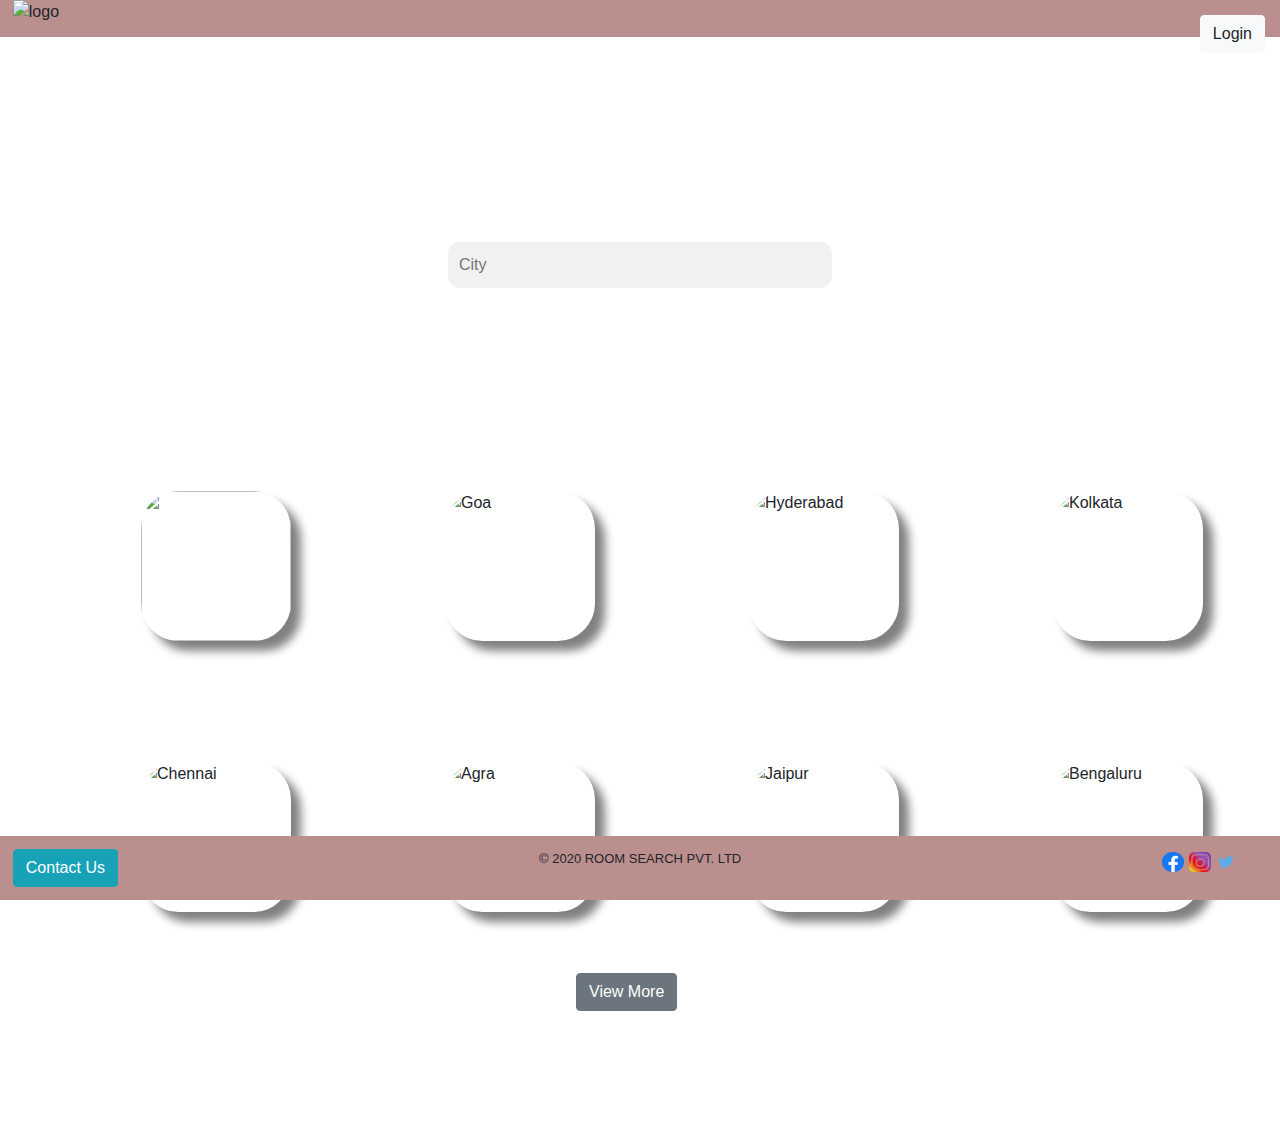
==== commit 5611d3b5: "CheckPoint 11" ====
--- a/index.html
+++ b/index.html
@@ -122,36 +122,68 @@
                 <input id="boxStyle" type="text" placeholder="City">
             </div>
 
-
-            <div class="cityImageSty">
-                <!--Container with all city Images-->
-
-                <div class="container">
-                    <a href="list.html"><img class="cityImage" src="https://media-cdn.tripadvisor.com/media/photo-s/15/33/fe/a2/new-delhi.jpg">
-                        <div class="layertop">
-                            <div class="text">Delhi</div>
-                        </div>
-                    </a>
-                </div>
-
-                <div class="container">
-                    <img class="cityImage" src="https://media-cdn.tripadvisor.com/media/photo-s/15/33/fc/f0/goa.jpg" alt="Goa">
-                    <div class="layertop">
-                        <div class="text">Goa</div>
-                    </div>
-                </div>
-
-                <div class="container">
-                    <img class="cityImage" src="https://media-cdn.tripadvisor.com/media/photo-s/0f/98/f7/df/charminar.jpg" alt="Hyderabad">
-                    <div class="layertop">
-                        <div class="text">Hyderabad</div>
-                    </div>
-                </div>
-
-                <div class="container">
-                    <img class="cityImage" src="https://media-cdn.tripadvisor.com/media/photo-s/15/33/fe/ac/kolkata-calcutta.jpg" alt="Kolkata">
-                    <div class="layertop">
-                        <div class="text">Kolkata</div>
+            <!--Container with all city Images-->
+            <div>
+                <div class="cityImageSty">
+
+
+                    <div class="container">
+                        <a href="list.html"><img class="cityImage" src="https://media-cdn.tripadvisor.com/media/photo-s/15/33/fe/a2/new-delhi.jpg">
+                            <div class="layertop">
+                                <div class="text">Delhi</div>
+                            </div>
+                        </a>
+                    </div>
+
+                    <div class="container">
+                        <img class="cityImage" src="https://media-cdn.tripadvisor.com/media/photo-s/15/33/fc/f0/goa.jpg" alt="Goa">
+                        <div class="layertop">
+                            <div class="text">Goa</div>
+                        </div>
+                    </div>
+
+                    <div class="container">
+                        <img class="cityImage" src="https://media-cdn.tripadvisor.com/media/photo-s/0f/98/f7/df/charminar.jpg" alt="Hyderabad">
+                        <div class="layertop">
+                            <div class="text">Hyderabad</div>
+                        </div>
+                    </div>
+
+                    <div class="container">
+                        <img class="cityImage" src="https://media-cdn.tripadvisor.com/media/photo-s/15/33/fe/ac/kolkata-calcutta.jpg" alt="Kolkata">
+                        <div class="layertop">
+                            <div class="text">Kolkata</div>
+                        </div>
+                    </div>
+                </div>
+
+                <div class="cityImageSty">
+                    <div class="container">
+                        <img class="cityImage" src="https://media-cdn.tripadvisor.com/media/photo-s/15/4d/46/b8/chennai-madras.jpg" alt="Chennai">
+                        <div class="layertop">
+                            <div class="text">Chennai</div>
+                        </div>
+                    </div>
+
+                    <div class="container">
+                        <img class="cityImage" src="https://media-cdn.tripadvisor.com/media/photo-s/15/33/fc/fc/agra.jpg" alt="Agra">
+                        <div class="layertop">
+                            <div class="text">Agra</div>
+                        </div>
+                    </div>
+
+                    <div class="container">
+                        <img class="cityImage" src="https://media-cdn.tripadvisor.com/media/photo-s/10/a3/3b/8a/screenshot-2017-09-12.jpg" alt="Jaipur">
+                        <div class="layertop">
+                            <div class="text">Jaipur</div>
+                        </div>
+                    </div>
+
+                    <div class="container">
+                        <img class="cityImage" src="https://media-cdn.tripadvisor.com/media/photo-s/0c/d2/2f/7a/palace-from-the-outside.jpg" alt="Bengaluru">
+                        <div class="layertop">
+                            <div class="text">Bengaluru</div>
+                        </div>
                     </div>
                 </div>
 
--- a/common.css
+++ b/common.css
@@ -3,11 +3,233 @@
     src: url(fonts.googleapis.com);
 }
 
+
+/* RESPONSIVE CSS START */
+
+@media only screen and (max-width: 576px) {
+    * {
+        box-sizing: border-box;
+    }
+    #main {
+        width: 100%;
+        height: 100%;
+        margin: 0px;
+        position: absolute;
+        margin-top: 150px;
+        margin-bottom: 150px;
+    }
+    /* For tablets: */
+    img {
+        max-width: 100%;
+        height: auto;
+    }
+    body {
+        max-width: 100%;
+    }
+    footer {
+        display: flex;
+        justify-content: space-evenly;
+        margin: 0;
+    }
+    .log {
+        height: 15%;
+        width: 15%;
+    }
+    .socialLogo {
+        height: 5%;
+        width: 5%;
+    }
+    header {
+        background-color: rosybrown;
+        top: 0;
+        left: 0;
+        width: auto;
+        height: auto;
+        display: flex;
+        justify-content: space-between;
+        position: fixed;
+    }
+    footer {
+        background-color: rosybrown;
+        width: 100%;
+        bottom: 0;
+        position: fixed;
+        height: auto;
+        top: auto;
+        display: flex;
+        justify-content: space-between;
+        vertical-align: middle;
+        padding: 1%;
+    }
+}
+
+
+/* Small devices (portrait tablets and large phones, 600px and up) */
+
+@media only screen and (min-width: 576px) {
+    * {
+        box-sizing: border-box;
+    }
+    #main {
+        width: 100%;
+        height: 100%;
+        margin: 0px;
+        position: absolute;
+        margin-top: 50px;
+        margin-bottom: 150px;
+    }
+    header {
+        width: 8.33%;
+        height: 8.33%
+    }
+    body {
+        width: 8.66%;
+    }
+    footer {
+        width: 8.33%;
+        height: 8.33%
+    }
+    .log {
+        height: 15%;
+        width: 15%;
+    }
+    .socialLogo {
+        height: 15%;
+        width: 15%;
+    }
+    header {
+        background-color: rosybrown;
+        top: 0;
+        left: 0;
+        width: 100%;
+        height: auto;
+        display: flex;
+        justify-content: space-between;
+        position: fixed;
+    }
+    footer {
+        background-color: rosybrown;
+        width: 100%;
+        bottom: 0;
+        position: fixed;
+        height: auto;
+        top: auto;
+        display: flex;
+        justify-content: space-between;
+        vertical-align: middle;
+        padding: 1%;
+    }
+}
+
+
+/* Medium devices (landscape tablets, 768px and up) */
+
+@media only screen and (min-width: 768px) {
+    * {
+        box-sizing: border-box;
+    }
+    #main {
+        width: 100%;
+        height: 100%;
+        margin: 0px;
+        position: absolute;
+        margin-top: 50px;
+        margin-bottom: 150px;
+    }
+    header {
+        width: 8.33%;
+        height: 8.33%
+    }
+    body {
+        width: 8.66%;
+    }
+    footer {
+        width: 8.33%;
+        height: 8.33%
+    }
+    .log {
+        height: 15%;
+        width: 15%;
+    }
+    .socialLogo {
+        height: 15%;
+        width: 15%;
+    }
+    header {
+        background-color: rosybrown;
+        top: 0;
+        left: 0;
+        width: 100%;
+        height: auto;
+        display: flex;
+        justify-content: space-between;
+        position: fixed;
+    }
+    footer {
+        background-color: rosybrown;
+        width: 100%;
+        bottom: 0;
+        position: fixed;
+        height: auto;
+        top: auto;
+        display: flex;
+        justify-content: space-between;
+        vertical-align: middle;
+        padding: 1%;
+    }
+}
+
+
+/* Large devices (laptops/desktops, 992px and up) */
+
+
+/* @media only screen and (min-width: 992px) {
+    #main {
+        width: 100%;
+        height: 100%;
+        margin: 0px;
+        position: absolute;
+        margin-top: 50px;
+        margin-bottom: 150px;
+    }
+    header {
+        width: 8.33%;
+        height: 8.33%
+    }
+    body {
+        width: 8.66%;
+    }
+    footer {
+        width: 8.33%;
+        height: 8.33%
+    }
+    .log {
+        height: 15%;
+        width: 15%;
+    }
+    .socialLogo {
+        height: 15%;
+        width: 15%;
+    }
+} */
+
+
+/* RESPONSIVE CSS END */
+
+
+/* MAIN CSS */
+
+* {
+    box-sizing: border-box;
+}
+
 #main {
     width: 100%;
     height: 100%;
-    margin: 0;
+    margin: 0px;
     position: absolute;
+    margin-top: 50px;
+    margin-bottom: 150px;
 }
 
 body {
@@ -34,11 +256,10 @@
     top: 0;
     left: 0;
     width: 100%;
-    height: 10%;
+    height: auto;
     display: flex;
     justify-content: space-between;
     position: fixed;
-z-index: 10;
 }
 
 footer {
--- a/index.css
+++ b/index.css
@@ -1,3 +1,293 @@
+/* RESPONSIVE CSS START*/
+
+
+/* Extra small devices (phones, 600px and down) */
+
+@media only screen and (max-width: 576px) {
+    img {
+        max-width: 100%;
+        height: auto;
+        z-index: -1;
+    }
+    #boxStyle {
+        margin: 100%;
+        border-radius: 2%;
+        border: 1px solid transparent;
+        background-color: #f1f1f1;
+        padding: 1%;
+        font-size: 2%;
+        max-width: 100%;
+        height: auto;
+        display: flex;
+        justify-content: center;
+    }
+    #boxStyle:focus {
+        outline: none;
+    }
+    .cityImageSty {
+        margin-left: 1%;
+        display: flex;
+        flex-wrap: wrap;
+        padding: 2%
+    }
+    .container,
+    .container * {
+        box-sizing: border-box;
+    }
+    .container {
+        flex-wrap: nowrap;
+        padding: 5%;
+        flex-direction: column;
+        align-items: center;
+        position: relative;
+        display: flex;
+        overflow: hidden;
+        max-width: 100%;
+        height: auto;
+        border-radius: 25%;
+        justify-content: space-between;
+    }
+    .cityImage {
+        height: 300px;
+        width: 300px;
+        border-radius: 25%;
+        box-shadow: 10px 10px 10px 0px grey;
+    }
+    .container .layertop {
+        margin: auto;
+        opacity: 0;
+        position: absolute;
+        top: 0;
+        left: 0;
+        right: 0;
+        bottom: 0;
+        background: rgba(0, 0, 0, 0.6);
+        color: #fff;
+        -moz-transition: all 0.4s ease-in-out 0s;
+        -webkit-transition: all 0.4s ease-in-out 0s;
+        -ms-transition: all 0.4s ease-in-out 0s;
+        transition: all 0.4s ease-in-out 0s;
+        border-radius: 25%;
+        height: 300px;
+        width: 300px;
+        box-shadow: 10px 10px 10px 0px grey;
+    }
+    .container:hover .layertop,
+    .container.active .layertop {
+        opacity: 1;
+    }
+    .container .text {
+        text-align: center;
+        font-size: 5%;
+        display: inline-block;
+        position: absolute;
+        top: 50%;
+        left: 50%;
+        -moz-transform: translate(-50%, -50%);
+        -webkit-transform: translate(-50%, -50%);
+        -ms-transform: translate(-50%, -50%);
+        transform: translate(-50%, -50%);
+    }
+}
+
+
+/* Small devices (portrait tablets and large phones, 576px and up) */
+
+
+/* For tablets: */
+
+@media only screen and (min-width: 576px) {
+    img {
+        max-width: 100%;
+        height: auto;
+        z-index: -1;
+    }
+    #boxStyle {
+        margin: 100%;
+        border-radius: 2%;
+        border: 1px solid transparent;
+        background-color: #f1f1f1;
+        padding: 1%;
+        font-size: 2%;
+        max-width: 100%;
+        height: auto;
+        display: flex;
+        justify-content: center;
+    }
+    #boxStyle:focus {
+        outline: none;
+    }
+    .cityImageSty {
+        margin-left: 1%;
+        display: flex;
+        flex-wrap: wrap;
+        padding: 2%
+    }
+    .container,
+    .container * {
+        box-sizing: border-box;
+    }
+    .container {
+        position: relative;
+        display: flex;
+        flex: 50%;
+        flex-wrap: wrap;
+        overflow: hidden;
+        max-width: 100%;
+        height: auto;
+        border-radius: 25%;
+        justify-content: center;
+        padding: 5%;
+    }
+    .cityImage {
+        height: 300px;
+        width: 300px;
+        border-radius: 25%;
+        box-shadow: 10px 10px 10px 0px grey;
+    }
+    .container .layertop {
+        margin: auto;
+        opacity: 0;
+        position: absolute;
+        top: 0;
+        left: 0;
+        right: 0;
+        bottom: 0;
+        background: rgba(0, 0, 0, 0.6);
+        color: #fff;
+        -moz-transition: all 0.4s ease-in-out 0s;
+        -webkit-transition: all 0.4s ease-in-out 0s;
+        -ms-transition: all 0.4s ease-in-out 0s;
+        transition: all 0.4s ease-in-out 0s;
+        border-radius: 25%;
+        height: 300px;
+        width: 300px;
+        box-shadow: 10px 10px 10px 0px grey;
+        inline-size: -webkit-fill-available;
+    }
+    .container:hover .layertop,
+    .container.active .layertop {
+        opacity: 1;
+    }
+    .container .text {
+        text-align: center;
+        font-size: 5%;
+        display: inline-block;
+        position: absolute;
+        top: 50%;
+        left: 50%;
+        -moz-transform: translate(-50%, -50%);
+        -webkit-transform: translate(-50%, -50%);
+        -ms-transform: translate(-50%, -50%);
+        transform: translate(-50%, -50%);
+    }
+}
+
+
+/* Medium devices (landscape tablets, 768px and up) */
+
+@media only screen and (min-width: 768px) {
+    img {
+        max-width: 100%;
+        height: auto;
+    }
+    #backImage {
+        height: auto;
+        max-width: 100%;
+    }
+    #boxStyle {
+        margin: 5% 5%;
+        border-radius: 12px;
+        border: 1px solid transparent;
+        background-color: #f1f1f1;
+        padding: 1%;
+        font-size: 2%;
+        max-width: 30%;
+    }
+    #boxStyle:focus {
+        outline: none;
+    }
+    .textStyle {
+        text-decoration: none;
+        color: black;
+        font-weight: bold;
+    }
+    .cityImageSty {
+        margin-left: 5%;
+        align-items: center;
+        display: flex;
+        justify-content: space-between;
+        padding: 4%
+    }
+    .container,
+    .container * {
+        box-sizing: border-box;
+    }
+    .container {
+        position: relative;
+        display: flex;
+        overflow: hidden;
+        max-width: 100%;
+        height: auto;
+        border-radius: 25%;
+        justify-content: center;
+        flex-wrap: wrap;
+        flex-direction: row;
+        flex: 1;
+    }
+    .container img {
+        max-width: 100%;
+    }
+    .cityImage {
+        height: 150px;
+        width: 150px;
+        border-radius: 25%;
+        box-shadow: 10px 10px 10px 0px grey;
+    }
+    .container .layertop {
+        opacity: 0;
+        position: absolute;
+        top: 0;
+        left: 0;
+        right: 0;
+        bottom: 0;
+        width: 100%;
+        height: 100%;
+        background: rgba(0, 0, 0, 0.6);
+        color: #fff;
+        -moz-transition: all 0.4s ease-in-out 0s;
+        -webkit-transition: all 0.4s ease-in-out 0s;
+        -ms-transition: all 0.4s ease-in-out 0s;
+        transition: all 0.4s ease-in-out 0s;
+        height: 150px;
+        width: 150px;
+        border-radius: 25%;
+        box-shadow: 10px 10px 10px 0px grey;
+    }
+    .container:hover .layertop,
+    .container.active .layertop {
+        opacity: 1;
+    }
+    .container .text {
+        text-align: center;
+        font-size: 5%;
+        display: inline-block;
+        position: absolute;
+        top: 50%;
+        left: 50%;
+        -moz-transform: translate(-50%, -50%);
+        -webkit-transform: translate(-50%, -50%);
+        -ms-transform: translate(-50%, -50%);
+        transform: translate(-50%, -50%);
+    }
+}
+
+
+/* RESPONSIVE CSS END*/
+
+
+/* MAIN CSS */
+
 #backImage {
     background-image: url('https://media-cdn.tripadvisor.com/media/photo-o/14/10/2e/af/india.jpg');
     height: 380px;
@@ -35,7 +325,7 @@
     align-items: center;
     display: flex;
     justify-content: space-between;
-    padding: 4%
+    padding: 0%;
 }
 
 .container,
@@ -43,7 +333,8 @@
     box-sizing: border-box;
 }
 
-.container {
+
+/*.container {
     position: relative;
     display: flex;
     overflow: hidden;
@@ -51,7 +342,7 @@
     height: auto;
     border-radius: 25%;
     justify-content: space-between;
-}
+}*/
 
 .container img {
     max-width: 100%;
@@ -61,12 +352,13 @@
     display: block;
 }
 
-.cityImage {
+
+/* .cityImage {
     height: 150px;
     width: 150px;
     border-radius: 25%;
     box-shadow: 10px 10px 10px 0px grey;
-}
+} 
 
 .container .layertop {
     opacity: 0;
@@ -87,7 +379,7 @@
     width: 150px;
     border-radius: 25%;
     box-shadow: 10px 10px 10px 0px grey;
-}
+} */
 
 .container:hover .layertop,
 .container.active .layertop {
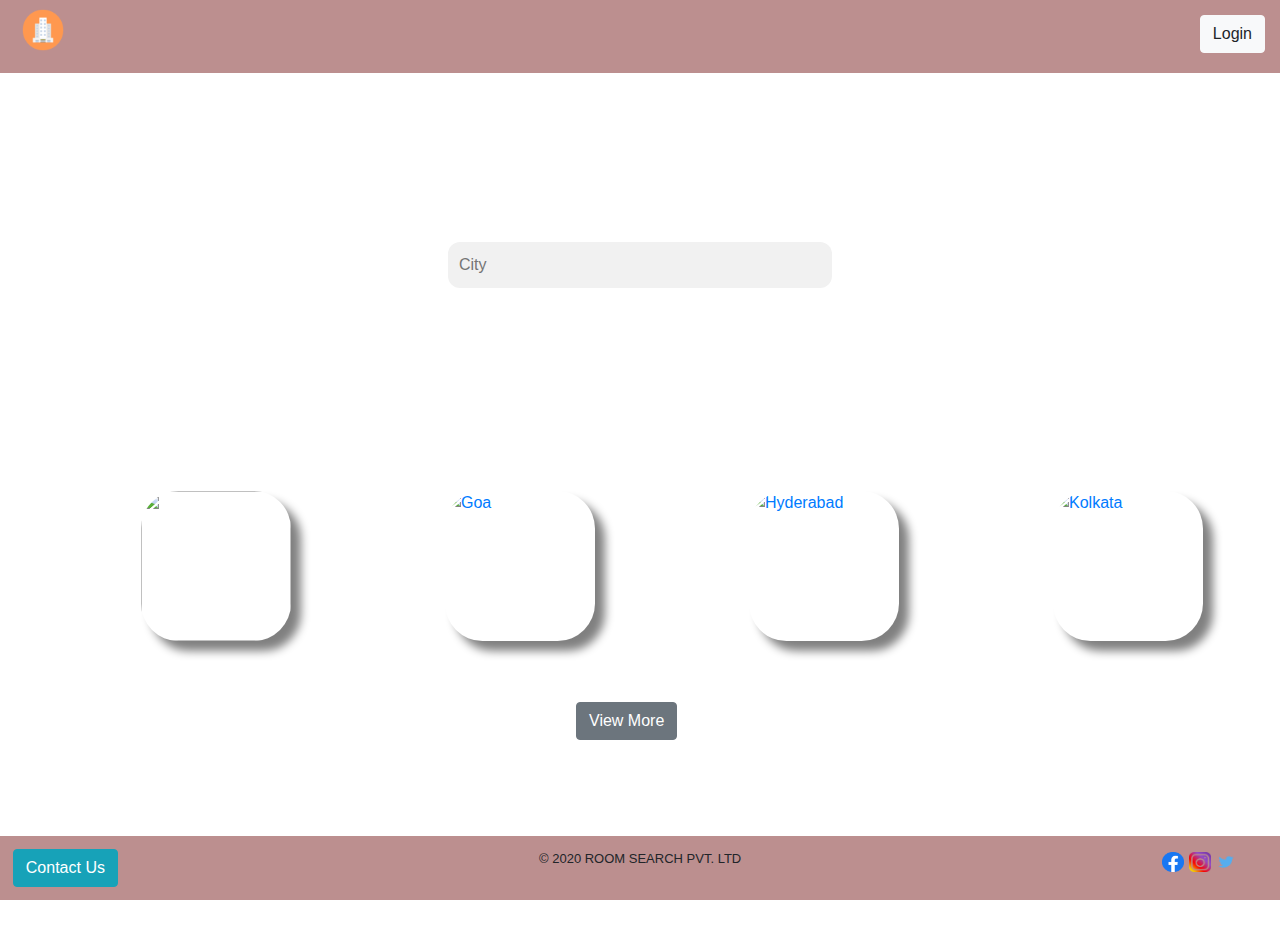
==== commit 6f237277: "Checkpoint13" ====
--- a/index.html
+++ b/index.html
@@ -17,6 +17,10 @@
     <script src="https://code.jquery.com/jquery-3.3.1.slim.min.js"></script>
     <script src="https://cdnjs.cloudflare.com/ajax/libs/popper.js/1.14.7/umd/popper.min.js"></script>
     <script src="https://stackpath.bootstrapcdn.com/bootstrap/4.3.1/js/bootstrap.min.js"></script>
+    <script src="scripts/common.js"></script>
+    <script src="scripts/index.js"></script>
+
+
 
     <!--Style to customize Bootstrap Styling and other external link-->
     <style>
@@ -40,7 +44,7 @@
             position: fixed;
             top: 0;
             left: 0;
-            z-index: 1040;
+            z-index: 10;
             width: 0;
             height: 0;
             background-color: #000;
@@ -57,64 +61,33 @@
         footer {
             display: flex;
         }
+        
+        #imageDiv {
+            z-index: -1;
+        }
+        
+        #hideCities {
+            display: none;
+        }
     </style>
 
 </head>
 <!-- Start of Div name main-->
-<div id="main">
-    <a href="loader.html"></a>
-    <!-- Start of header DIV-->
-    <header>
-        <img class="logo" src="C:\Hotel_Booking_Website_Starter_Code\assests\images\logo.png" alt="logo">
 
-        <!-- Button trigger modal -->
-        <button type="button" class="btn btn-light login" data-toggle="modal" data-target="#exampleModal">
-            Login
-        </button>
+<body>
+    <div id="main">
+        <a href="loader.html"></a>
 
-        <!-- Start of Modal Login-->
-        <div class="modal fade" id="exampleModal" tabindex="-1" role="dialog" aria-labelledby="exampleModalLabel" aria-hidden="false">
-            <div class="modal-dialog" role="document">
-                <div class="modal-content">
-                    <div class="modal-header">
-                        <h5 class="modal-title" id="exampleModalLabel">Please Login</h5>
-                        <button type="button" class="close" data-dismiss="modal" aria-label="Close">
-                        <span aria-hidden="true">&times;</span>
-                      </button>
-                    </div>
+        <!-- Start of header DIV-->
+        <header id="header">
+            <script src="scripts/common.js"></script>
 
-                    <div class="modal-body">
+        </header>
+        <!-- End of Header-->
 
-                        <form>
-                            <div class="form-group">
-                                <label for="exampleInputEmail1">Username</label>
-                                <input type="text" class="form-control" id="exampleInputEmail1" placeholder="Enter Username">
-                            </div>
-                            <div class="form-group">
-                                <label for="exampleInputPassword1">Password</label>
-                                <input type="password" class="form-control" id="exampleInputPassword1" placeholder="Password">
-                            </div>
-                        </form>
+        <!--Content Div-->
 
-                    </div>
-                    <div class="modal-footer">
-                        <button type="button" class="btn btn-primary" style="margin-left: auto;margin-right: auto;">Login</button>
-                    </div>
-                </div>
-            </div>
-        </div>
-        <script>
-            $('#exampleModal').on('shown.bs.modal', function() {
-                $('#myInput').trigger('focus')
-            })
-        </script>
-        <!-- End of Modal Login-->
-    </header>
-    <!-- End of Header-->
 
-    <!--Content Div-->
-
-    <body>
 
         <div>
             <div id="backImage">
@@ -123,131 +96,91 @@
             </div>
 
             <!--Container with all city Images-->
-            <div>
+            <div id="imageDiv">
                 <div class="cityImageSty">
 
 
-                    <div class="container">
-                        <a href="list.html"><img class="cityImage" src="https://media-cdn.tripadvisor.com/media/photo-s/15/33/fe/a2/new-delhi.jpg">
-                            <div class="layertop">
-                                <div class="text">Delhi</div>
-                            </div>
-                        </a>
-                    </div>
+                    <a href="list.html" class="container">
+                        <img class="cityImage" src="https://media-cdn.tripadvisor.com/media/photo-s/15/33/fe/a2/new-delhi.jpg">
+                        <div class="layertop">
+                            <div class="text">Delhi</div>
+                        </div>
 
-                    <div class="container">
+                    </a>
+
+                    <a href="list.html" class="container">
                         <img class="cityImage" src="https://media-cdn.tripadvisor.com/media/photo-s/15/33/fc/f0/goa.jpg" alt="Goa">
                         <div class="layertop">
                             <div class="text">Goa</div>
                         </div>
-                    </div>
+                    </a>
 
-                    <div class="container">
+                    <a href="list.html" class="container">
                         <img class="cityImage" src="https://media-cdn.tripadvisor.com/media/photo-s/0f/98/f7/df/charminar.jpg" alt="Hyderabad">
                         <div class="layertop">
                             <div class="text">Hyderabad</div>
                         </div>
-                    </div>
+                    </a>
 
-                    <div class="container">
+                    <a href="list.html" class="container">
                         <img class="cityImage" src="https://media-cdn.tripadvisor.com/media/photo-s/15/33/fe/ac/kolkata-calcutta.jpg" alt="Kolkata">
                         <div class="layertop">
                             <div class="text">Kolkata</div>
                         </div>
-                    </div>
+                    </a>
                 </div>
 
-                <div class="cityImageSty">
-                    <div class="container">
+                <!--another div for more cities-->
+                <div class="cityImageSty" id="hideCities">
+                    <a href="list.html" class="container">
                         <img class="cityImage" src="https://media-cdn.tripadvisor.com/media/photo-s/15/4d/46/b8/chennai-madras.jpg" alt="Chennai">
                         <div class="layertop">
                             <div class="text">Chennai</div>
                         </div>
-                    </div>
+                    </a>
 
-                    <div class="container">
+                    <a href="list.html" class="container">
                         <img class="cityImage" src="https://media-cdn.tripadvisor.com/media/photo-s/15/33/fc/fc/agra.jpg" alt="Agra">
                         <div class="layertop">
                             <div class="text">Agra</div>
                         </div>
-                    </div>
+                    </a>
 
-                    <div class="container">
+                    <a href="list.html" class="container">
                         <img class="cityImage" src="https://media-cdn.tripadvisor.com/media/photo-s/10/a3/3b/8a/screenshot-2017-09-12.jpg" alt="Jaipur">
                         <div class="layertop">
                             <div class="text">Jaipur</div>
                         </div>
-                    </div>
+                    </a>
 
-                    <div class="container">
+                    <a href="list.html" class="container">
                         <img class="cityImage" src="https://media-cdn.tripadvisor.com/media/photo-s/0c/d2/2f/7a/palace-from-the-outside.jpg" alt="Bengaluru">
                         <div class="layertop">
                             <div class="text">Bengaluru</div>
                         </div>
-                    </div>
-                </div>
-
-
-            </div>
-
-            <div style="padding-left: 45% ; height: 150px;">
-                <a href="" class="textStyle">
-                    <!--Button trigger Modal-->
-                    <button type="button" class="btn btn-secondary">View More</button></a>
-            </div>
-
-        </div>
-
-    </body>
-
-    <footer>
-
-        <!-- Button trigger modal -->
-        <span><button type="button" class="btn btn-info" data-toggle="modal" data-target="#contactModal">
-    Contact Us
-  </button></span>
-
-        <!--Contact Us Modal -->
-        <div class="modal fade" id="contactModal" tabindex="-1" role="dialog" aria-labelledby="exampleModalLabel" aria-hidden="true">
-            <div class="modal-dialog" role="document">
-                <div class="modal-content">
-                    <div class="modal-header">
-                        <h5 class="modal-title" id="exampleModalLabel">Get In Touch</h5>
-                        <button type="button" class="close" data-dismiss="modal" aria-label="Close">
-            <span aria-hidden="true">&times;</span>
-          </button>
-                    </div>
-
-                    <div class="modal-body">
-                        <p>Thank You for reaching out!!!</p>
-                        <p>Please enter your email we will get back to you</p>
-
-                        <form action="index.html" m ethod="get">
-                            <input type="email" required placeholder="Enter your email">
-
-
-                        </form>
-                    </div>
-
-                    <div class="modal-footer">
-                        <button type="button" class="btn btn-primary">Submit</button>
-                    </div>
+                    </a>
                 </div>
             </div>
         </div>
-        <!--Contact Us Modal Ends-->
-        <span style="font-size: small;">© 2020 ROOM SEARCH PVT. LTD</span>
-        <!--Social Media Link Logos-->
-        <span style="margin-right: 30px;">
-            <a href="https://www.facebook.com" target="_blank"><img class="socialLogo" src="assests/images/facebook.png" alt="facebooklogo"></a>
-            <a href="https://www.instagram.com" target="_blank"><img class="socialLogo" src="assests/images/instagram.png" alt="instagramlogo"></a>
-            <a href="https://www.twitter.com" target="_blank"><img class="socialLogo" src="assests/images/twitter.png" alt="twitterlogo"></a>
-        </span>
 
+        <div style="padding-left: 45% ; height: 150px;">
+            <a class="textStyle">
+                <!--Button trigger Modal-->
+                <button type="button" class="btn btn-secondary" id="nameChange" onclick="myFunction()">View More</button></a>
+        </div>
+
+    </div>
+    <footer id="footer">
+        <script src="scripts/common.js"></script>
     </footer>
+
+
+
     <!--Footer Ends-->
 
-</div>
-<!--Main Div Ends-->
+    </div>
+
+    <!--Main Div Ends-->
+</body>
 
 </html>--- a/index.css
+++ b/index.css
@@ -46,6 +46,7 @@
         height: auto;
         border-radius: 25%;
         justify-content: space-between;
+        /* z-index: -1000; */
     }
     .cityImage {
         height: 300px;
@@ -138,6 +139,7 @@
         border-radius: 25%;
         justify-content: center;
         padding: 5%;
+        /* z-index: -1000; */
     }
     .cityImage {
         height: 300px;
@@ -165,6 +167,9 @@
         box-shadow: 10px 10px 10px 0px grey;
         inline-size: -webkit-fill-available;
     }
+    .layertop {
+        z-index: -1;
+    }
     .container:hover .layertop,
     .container.active .layertop {
         opacity: 1;
@@ -234,6 +239,7 @@
         flex-wrap: wrap;
         flex-direction: row;
         flex: 1;
+        /* z-index: -1000; */
     }
     .container img {
         max-width: 100%;
@@ -331,6 +337,10 @@
 .container,
 .container * {
     box-sizing: border-box;
+}
+
+.z-ind {
+    z-index: -1000;
 }
 
 
